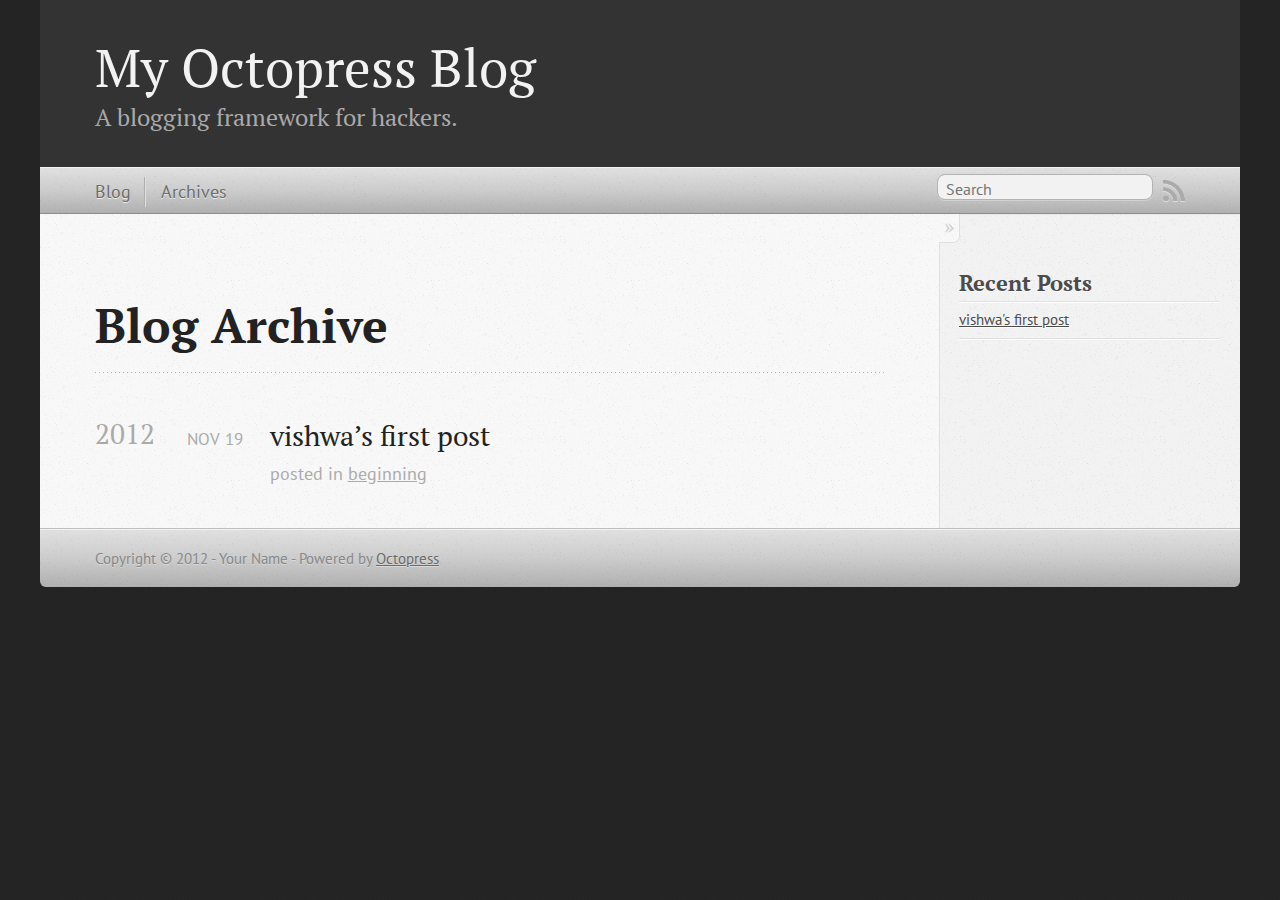
==== blog/archives/index.html @ 2a497adb "Site updated at 2012-11-18 20:27:36 UTC" ====
<!DOCTYPE html>
<!--[if IEMobile 7 ]><html class="no-js iem7"><![endif]-->
<!--[if lt IE 9]><html class="no-js lte-ie8"><![endif]-->
<!--[if (gt IE 8)|(gt IEMobile 7)|!(IEMobile)|!(IE)]><!--><html class="no-js" lang="en"><!--<![endif]-->
<head>
  <meta charset="utf-8">
  <title>Blog Archive - My Octopress Blog</title>
  <meta name="author" content="Your Name">

  
  <meta name="description" content=" Blog Archive 2012 vishwa&#8217;s first post
Nov 19 2012 posted in beginning Recent Posts vishwa's first post ">
  

  <!-- http://t.co/dKP3o1e -->
  <meta name="HandheldFriendly" content="True">
  <meta name="MobileOptimized" content="320">
  <meta name="viewport" content="width=device-width, initial-scale=1">

  
  <link rel="canonical" href="http://vnayak.github.com/blog/archives/">
  <link href="/favicon.png" rel="icon">
  <link href="/stylesheets/screen.css" media="screen, projection" rel="stylesheet" type="text/css">
  <script src="/javascripts/modernizr-2.0.js"></script>
  <script src="/javascripts/ender.js"></script>
  <script src="/javascripts/octopress.js" type="text/javascript"></script>
  <link href="/atom.xml" rel="alternate" title="My Octopress Blog" type="application/atom+xml">
  <!--Fonts from Google"s Web font directory at http://google.com/webfonts -->
<link href="http://fonts.googleapis.com/css?family=PT+Serif:regular,italic,bold,bolditalic" rel="stylesheet" type="text/css">
<link href="http://fonts.googleapis.com/css?family=PT+Sans:regular,italic,bold,bolditalic" rel="stylesheet" type="text/css">

  

</head>

<body   >
  <header role="banner"><hgroup>
  <h1><a href="/">My Octopress Blog</a></h1>
  
    <h2>A blogging framework for hackers.</h2>
  
</hgroup>

</header>
  <nav role="navigation"><ul class="subscription" data-subscription="rss">
  <li><a href="/atom.xml" rel="subscribe-rss" title="subscribe via RSS">RSS</a></li>
  
</ul>
  
<form action="http://google.com/search" method="get">
  <fieldset role="search">
    <input type="hidden" name="q" value="site:vnayak.github.com" />
    <input class="search" type="text" name="q" results="0" placeholder="Search"/>
  </fieldset>
</form>
  
<ul class="main-navigation">
  <li><a href="/">Blog</a></li>
  <li><a href="/blog/archives">Archives</a></li>
</ul>

</nav>
  <div id="main">
    <div id="content">
      <div>
<article role="article">
  
  <header>
    <h1 class="entry-title">Blog Archive</h1>
    
  </header>
  
  <div id="blog-archives">



  
  <h2>2012</h2>

<article>
  
<h1><a href="/blog/2012/11/19/vishwas-first-post/">vishwa&#8217;s first post</a></h1>
<time datetime="2012-11-19T00:56:00+05:30" pubdate><span class='month'>Nov</span> <span class='day'>19</span> <span class='year'>2012</span></time>

<footer>
  <span class="categories">posted in <a class='category' href='/blog/categories/beginning/'>beginning</a></span>
</footer>


</article>

</div>

  
</article>

</div>

<aside class="sidebar">
  
    <section>
  <h1>Recent Posts</h1>
  <ul id="recent_posts">
    
      <li class="post">
        <a href="/blog/2012/11/19/vishwas-first-post/">vishwa's first post</a>
      </li>
    
  </ul>
</section>






  
</aside>


    </div>
  </div>
  <footer role="contentinfo"><p>
  Copyright &copy; 2012 - Your Name -
  <span class="credit">Powered by <a href="http://octopress.org">Octopress</a></span>
</p>

</footer>
  







  <script type="text/javascript">
    (function(){
      var twitterWidgets = document.createElement('script');
      twitterWidgets.type = 'text/javascript';
      twitterWidgets.async = true;
      twitterWidgets.src = 'http://platform.twitter.com/widgets.js';
      document.getElementsByTagName('head')[0].appendChild(twitterWidgets);
    })();
  </script>





</body>
</html>
---- stylesheets/screen.css ----
html,body,div,span,applet,object,iframe,h1,h2,h3,h4,h5,h6,p,blockquote,pre,a,abbr,acronym,address,big,cite,code,del,dfn,em,img,ins,kbd,q,s,samp,small,strike,strong,sub,sup,tt,var,b,u,i,center,dl,dt,dd,ol,ul,li,fieldset,form,label,legend,table,caption,tbody,tfoot,thead,tr,th,td,article,aside,canvas,details,embed,figure,figcaption,footer,header,hgroup,menu,nav,output,ruby,section,summary,time,mark,audio,video{margin:0;padding:0;border:0;font:inherit;font-size:100%;vertical-align:baseline}html{line-height:1}ol,ul{list-style:none}table{border-collapse:collapse;border-spacing:0}caption,th,td{text-align:left;font-weight:normal;vertical-align:middle}q,blockquote{quotes:none}q:before,q:after,blockquote:before,blockquote:after{content:"";content:none}a img{border:none}article,aside,details,figcaption,figure,footer,header,hgroup,menu,nav,section,summary{display:block}article,aside,details,figcaption,figure,footer,header,hgroup,menu,nav,section,summary{display:block}a{color:#1863a1}a:visited{color:#751590}a:focus{color:#0181eb}a:hover{color:#0181eb}a:active{color:#01579f}aside.sidebar a{color:#1863a1}aside.sidebar a:focus{color:#0181eb}aside.sidebar a:hover{color:#0181eb}aside.sidebar a:active{color:#01579f}a{-webkit-transition:color 0.3s;-moz-transition:color 0.3s;-o-transition:color 0.3s;transition:color 0.3s}html{background:#252525 url('/images/line-tile.png?1353226017') top left}body>div{background:#f2f2f2 url('/images/noise.png?1353226017') top left;border-bottom:1px solid #bfbfbf}body>div>div{background:#f8f8f8 url('/images/noise.png?1353226017') top left;border-right:1px solid #e0e0e0}.heading,body>header h1,h1,h2,h3,h4,h5,h6{font-family:"PT Serif","Georgia","Helvetica Neue",Arial,sans-serif}.sans,body>header h2,article header p.meta,article>footer,#content .blog-index footer,html .gist .gist-file .gist-meta,#blog-archives a.category,#blog-archives time,aside.sidebar section,body>footer{font-family:"PT Sans","Helvetica Neue",Arial,sans-serif}.serif,body,#content .blog-index a[rel=full-article]{font-family:"PT Serif",Georgia,Times,"Times New Roman",serif}.mono,pre,code,tt,p code,li code{font-family:Menlo,Monaco,"Andale Mono","lucida console","Courier New",monospace}body>header h1{font-size:2.2em;font-family:"PT Serif","Georgia","Helvetica Neue",Arial,sans-serif;font-weight:normal;line-height:1.2em;margin-bottom:0.6667em}body>header h2{font-family:"PT Serif","Georgia","Helvetica Neue",Arial,sans-serif}body{line-height:1.5em;color:#222}h1{font-size:2.2em;line-height:1.2em}@media only screen and (min-width: 992px){body{font-size:1.15em}h1{font-size:2.6em;line-height:1.2em}}h1,h2,h3,h4,h5,h6{text-rendering:optimizelegibility;margin-bottom:1em;font-weight:bold}h2,section h1{font-size:1.5em}h3,section h2,section section h1{font-size:1.3em}h4,section h3,section section h2,section section section h1{font-size:1em}h5,section h4,section section h3{font-size:.9em}h6,section h5,section section h4,section section section h3{font-size:.8em}p,blockquote,ul,ol{margin-bottom:1.5em}ul{list-style-type:disc}ul ul{list-style-type:circle;margin-bottom:0px}ul ul ul{list-style-type:square;margin-bottom:0px}ol{list-style-type:decimal}ol ol{list-style-type:lower-alpha;margin-bottom:0px}ol ol ol{list-style-type:lower-roman;margin-bottom:0px}ul,ul ul,ul ol,ol,ol ul,ol ol{margin-left:1.3em}strong{font-weight:bold}em{font-style:italic}sup,sub{font-size:0.8em;position:relative;display:inline-block}sup{top:-0.5em}sub{bottom:-0.5em}q{font-style:italic}q:before{content:"\201C"}q:after{content:"\201D"}em,dfn{font-style:italic}strong,dfn{font-weight:bold}del,s{text-decoration:line-through}abbr,acronym{border-bottom:1px dotted;cursor:help}sub,sup{line-height:0}hr{margin-bottom:0.2em}small{font-size:.8em}big{font-size:1.2em}blockquote{font-style:italic;position:relative;font-size:1.2em;line-height:1.5em;padding-left:1em;border-left:4px solid rgba(170,170,170,0.5)}blockquote cite{font-style:italic}blockquote cite a{color:#aaa !important;word-wrap:break-word}blockquote cite:before{content:'\2014';padding-right:.3em;padding-left:.3em;color:#aaa}@media only screen and (min-width: 992px){blockquote{padding-left:1.5em;border-left-width:4px}}.pullquote-right:before,.pullquote-left:before{padding:0;border:none;content:attr(data-pullquote);float:right;width:45%;margin:.5em 0 1em 1.5em;position:relative;top:7px;font-size:1.4em;line-height:1.45em}.pullquote-left:before{float:left;margin:.5em 1.5em 1em 0}.force-wrap,article a,aside.sidebar a{white-space:-moz-pre-wrap;white-space:-pre-wrap;white-space:-o-pre-wrap;white-space:pre-wrap;word-wrap:break-word}.group,body>header,body>nav,body>footer,body #content>article,body #content>div>article,body #content>div>section,body div.pagination,aside.sidebar,#main,#content,.sidebar{*zoom:1}.group:after,body>header:after,body>nav:after,body>footer:after,body #content>article:after,body #content>div>article:after,body #content>div>section:after,body div.pagination:after,aside.sidebar:after,#main:after,#content:after,.sidebar:after{content:"";display:table;clear:both}body{-webkit-text-size-adjust:none;max-width:1200px;position:relative;margin:0 auto}body>header,body>nav,body>footer,body #content>article,body #content>div>article,body #content>div>section{padding-left:18px;padding-right:18px}@media only screen and (min-width: 480px){body>header,body>nav,body>footer,body #content>article,body #content>div>article,body #content>div>section{padding-left:25px;padding-right:25px}}@media only screen and (min-width: 768px){body>header,body>nav,body>footer,body #content>article,body #content>div>article,body #content>div>section{padding-left:35px;padding-right:35px}}@media only screen and (min-width: 992px){body>header,body>nav,body>footer,body #content>article,body #content>div>article,body #content>div>section{padding-left:55px;padding-right:55px}}body div.pagination{margin-left:18px;margin-right:18px}@media only screen and (min-width: 480px){body div.pagination{margin-left:25px;margin-right:25px}}@media only screen and (min-width: 768px){body div.pagination{margin-left:35px;margin-right:35px}}@media only screen and (min-width: 992px){body div.pagination{margin-left:55px;margin-right:55px}}body>header{font-size:1em;padding-top:1.5em;padding-bottom:1.5em}#content{overflow:hidden}#content>div,#content>article{width:100%}aside.sidebar{float:none;padding:0 18px 1px;background-color:#f7f7f7;border-top:1px solid #e0e0e0}.flex-content,article img,article video,article .flash-video,aside.sidebar img{max-width:100%;height:auto}.basic-alignment.left,article img.left,article video.left,article .left.flash-video,aside.sidebar img.left{float:left;margin-right:1.5em}.basic-alignment.right,article img.right,article video.right,article .right.flash-video,aside.sidebar img.right{float:right;margin-left:1.5em}.basic-alignment.center,article img.center,article video.center,article .center.flash-video,aside.sidebar img.center{display:block;margin:0 auto 1.5em}.basic-alignment.left,article img.left,article video.left,article .left.flash-video,aside.sidebar img.left,.basic-alignment.right,article img.right,article video.right,article .right.flash-video,aside.sidebar img.right{margin-bottom:.8em}.toggle-sidebar,.no-sidebar .toggle-sidebar{display:none}@media only screen and (min-width: 750px){body.sidebar-footer aside.sidebar{float:none;width:auto;clear:left;margin:0;padding:0 35px 1px;background-color:#f7f7f7;border-top:1px solid #eaeaea}body.sidebar-footer aside.sidebar section.odd,body.sidebar-footer aside.sidebar section.even{float:left;width:48%}body.sidebar-footer aside.sidebar section.odd{margin-left:0}body.sidebar-footer aside.sidebar section.even{margin-left:4%}body.sidebar-footer aside.sidebar.thirds section{width:30%;margin-left:5%}body.sidebar-footer aside.sidebar.thirds section.first{margin-left:0;clear:both}}body.sidebar-footer #content{margin-right:0px}body.sidebar-footer .toggle-sidebar{display:none}@media only screen and (min-width: 550px){body>header{font-size:1em}}@media only screen and (min-width: 750px){aside.sidebar{float:none;width:auto;clear:left;margin:0;padding:0 35px 1px;background-color:#f7f7f7;border-top:1px solid #eaeaea}aside.sidebar section.odd,aside.sidebar section.even{float:left;width:48%}aside.sidebar section.odd{margin-left:0}aside.sidebar section.even{margin-left:4%}aside.sidebar.thirds section{width:30%;margin-left:5%}aside.sidebar.thirds section.first{margin-left:0;clear:both}}@media only screen and (min-width: 768px){body{-webkit-text-size-adjust:auto}body>header{font-size:1.2em}#main{padding:0;margin:0 auto}#content{overflow:visible;margin-right:240px;position:relative}.no-sidebar #content{margin-right:0;border-right:0}.collapse-sidebar #content{margin-right:20px}#content>div,#content>article{padding-top:17.5px;padding-bottom:17.5px;float:left}aside.sidebar{width:210px;padding:0 15px 15px;background:none;clear:none;float:left;margin:0 -100% 0 0}aside.sidebar section{width:auto;margin-left:0}aside.sidebar section.odd,aside.sidebar section.even{float:none;width:auto;margin-left:0}.collapse-sidebar aside.sidebar{float:none;width:auto;clear:left;margin:0;padding:0 35px 1px;background-color:#f7f7f7;border-top:1px solid #eaeaea}.collapse-sidebar aside.sidebar section.odd,.collapse-sidebar aside.sidebar section.even{float:left;width:48%}.collapse-sidebar aside.sidebar section.odd{margin-left:0}.collapse-sidebar aside.sidebar section.even{margin-left:4%}.collapse-sidebar aside.sidebar.thirds section{width:30%;margin-left:5%}.collapse-sidebar aside.sidebar.thirds section.first{margin-left:0;clear:both}}@media only screen and (min-width: 992px){body>header{font-size:1.3em}#content{margin-right:300px}#content>div,#content>article{padding-top:27.5px;padding-bottom:27.5px}aside.sidebar{width:260px;padding:1.2em 20px 20px}.collapse-sidebar aside.sidebar{padding-left:55px;padding-right:55px}}@media only screen and (min-width: 768px){ul,ol{margin-left:0}}body>header{background:#333}body>header h1{display:inline-block;margin:0}body>header h1 a,body>header h1 a:visited,body>header h1 a:hover{color:#f2f2f2;text-decoration:none}body>header h2{margin:.2em 0 0;font-size:1em;color:#aaa;font-weight:normal}body>nav{position:relative;background-color:#ccc;background:url('/images/noise.png?1353226017'),-webkit-gradient(linear, 50% 0%, 50% 100%, color-stop(0%, #e0e0e0), color-stop(50%, #cccccc), color-stop(100%, #b0b0b0));background:url('/images/noise.png?1353226017'),-webkit-linear-gradient(#e0e0e0,#cccccc,#b0b0b0);background:url('/images/noise.png?1353226017'),-moz-linear-gradient(#e0e0e0,#cccccc,#b0b0b0);background:url('/images/noise.png?1353226017'),-o-linear-gradient(#e0e0e0,#cccccc,#b0b0b0);background:url('/images/noise.png?1353226017'),linear-gradient(#e0e0e0,#cccccc,#b0b0b0);border-top:1px solid #f2f2f2;border-bottom:1px solid #8c8c8c;padding-top:.35em;padding-bottom:.35em}body>nav form{-webkit-background-clip:padding;-moz-background-clip:padding;background-clip:padding-box;margin:0;padding:0}body>nav form .search{padding:.3em .5em 0;font-size:.85em;font-family:"PT Sans","Helvetica Neue",Arial,sans-serif;line-height:1.1em;width:95%;-webkit-border-radius:0.5em;-moz-border-radius:0.5em;-ms-border-radius:0.5em;-o-border-radius:0.5em;border-radius:0.5em;-webkit-background-clip:padding;-moz-background-clip:padding;background-clip:padding-box;-webkit-box-shadow:#d1d1d1 0 1px;-moz-box-shadow:#d1d1d1 0 1px;box-shadow:#d1d1d1 0 1px;background-color:#f2f2f2;border:1px solid #b3b3b3;color:#888}body>nav form .search:focus{color:#444;border-color:#80b1df;-webkit-box-shadow:#80b1df 0 0 4px,#80b1df 0 0 3px inset;-moz-box-shadow:#80b1df 0 0 4px,#80b1df 0 0 3px inset;box-shadow:#80b1df 0 0 4px,#80b1df 0 0 3px inset;background-color:#fff;outline:none}body>nav fieldset[role=search]{float:right;width:48%}body>nav fieldset.mobile-nav{float:left;width:48%}body>nav fieldset.mobile-nav select{width:100%;font-size:.8em;border:1px solid #888}body>nav ul{display:none}@media only screen and (min-width: 550px){body>nav{font-size:.9em}body>nav ul{margin:0;padding:0;border:0;overflow:hidden;*zoom:1;float:left;display:block;padding-top:.15em}body>nav ul li{list-style-image:none;list-style-type:none;margin-left:0;white-space:nowrap;display:inline;float:left;padding-left:0;padding-right:0}body>nav ul li:first-child,body>nav ul li.first{padding-left:0}body>nav ul li:last-child{padding-right:0}body>nav ul li.last{padding-right:0}body>nav ul.subscription{margin-left:.8em;float:right}body>nav ul.subscription li:last-child a{padding-right:0}body>nav ul li{margin:0}body>nav a{color:#6b6b6b;font-family:"PT Sans","Helvetica Neue",Arial,sans-serif;text-shadow:#ebebeb 0 1px;float:left;text-decoration:none;font-size:1.1em;padding:.1em 0;line-height:1.5em}body>nav a:visited{color:#6b6b6b}body>nav a:hover{color:#2b2b2b}body>nav li+li{border-left:1px solid #b0b0b0;margin-left:.8em}body>nav li+li a{padding-left:.8em;border-left:1px solid #dedede}body>nav form{float:right;text-align:left;padding-left:.8em;width:175px}body>nav form .search{width:93%;font-size:.95em;line-height:1.2em}body>nav ul[data-subscription$=email]+form{width:97px}body>nav ul[data-subscription$=email]+form .search{width:91%}body>nav fieldset.mobile-nav{display:none}body>nav fieldset[role=search]{width:99%}}@media only screen and (min-width: 992px){body>nav form{width:215px}body>nav ul[data-subscription$=email]+form{width:147px}}.no-placeholder body>nav .search{background:#f2f2f2 url('/images/search.png?1353226017') 0.3em 0.25em no-repeat;text-indent:1.3em}@media only screen and (min-width: 550px){.maskImage body>nav ul[data-subscription$=email]+form{width:123px}}@media only screen and (min-width: 992px){.maskImage body>nav ul[data-subscription$=email]+form{width:173px}}.maskImage ul.subscription{position:relative;top:.2em}.maskImage ul.subscription li,.maskImage ul.subscription a{border:0;padding:0}.maskImage a[rel=subscribe-rss]{position:relative;top:0px;text-indent:-999999em;background-color:#dedede;border:0;padding:0}.maskImage a[rel=subscribe-rss],.maskImage a[rel=subscribe-rss]:after{-webkit-mask-image:url('/images/rss.png?1353226017');-moz-mask-image:url('/images/rss.png?1353226017');-ms-mask-image:url('/images/rss.png?1353226017');-o-mask-image:url('/images/rss.png?1353226017');mask-image:url('/images/rss.png?1353226017');-webkit-mask-repeat:no-repeat;-moz-mask-repeat:no-repeat;-ms-mask-repeat:no-repeat;-o-mask-repeat:no-repeat;mask-repeat:no-repeat;width:22px;height:22px}.maskImage a[rel=subscribe-rss]:after{content:"";position:absolute;top:-1px;left:0;background-color:#ababab}.maskImage a[rel=subscribe-rss]:hover:after{background-color:#9e9e9e}.maskImage a[rel=subscribe-email]{position:relative;top:0px;text-indent:-999999em;background-color:#dedede;border:0;padding:0}.maskImage a[rel=subscribe-email],.maskImage a[rel=subscribe-email]:after{-webkit-mask-image:url('/images/email.png?1353226017');-moz-mask-image:url('/images/email.png?1353226017');-ms-mask-image:url('/images/email.png?1353226017');-o-mask-image:url('/images/email.png?1353226017');mask-image:url('/images/email.png?1353226017');-webkit-mask-repeat:no-repeat;-moz-mask-repeat:no-repeat;-ms-mask-repeat:no-repeat;-o-mask-repeat:no-repeat;mask-repeat:no-repeat;width:28px;height:22px}.maskImage a[rel=subscribe-email]:after{content:"";position:absolute;top:-1px;left:0;background-color:#ababab}.maskImage a[rel=subscribe-email]:hover:after{background-color:#9e9e9e}article{padding-top:1em}article header{position:relative;padding-top:2em;padding-bottom:1em;margin-bottom:1em;background:url('[data-uri]') bottom left repeat-x}article header h1{margin:0}article header h1 a{text-decoration:none}article header h1 a:hover{text-decoration:underline}article header p{font-size:.9em;color:#aaa;margin:0}article header p.meta{text-transform:uppercase;position:absolute;top:0}@media only screen and (min-width: 768px){article header{margin-bottom:1.5em;padding-bottom:1em;background:url('[data-uri]') bottom left repeat-x}}article h2{padding-top:0.8em;background:url('[data-uri]') top left repeat-x}.entry-content article h2:first-child,article header+h2{padding-top:0}article h2:first-child,article header+h2{background:none}article .feature{padding-top:.5em;margin-bottom:1em;padding-bottom:1em;background:url('[data-uri]') bottom left repeat-x;font-size:2.0em;font-style:italic;line-height:1.3em}article img,article video,article .flash-video{-webkit-border-radius:0.3em;-moz-border-radius:0.3em;-ms-border-radius:0.3em;-o-border-radius:0.3em;border-radius:0.3em;-webkit-box-shadow:rgba(0,0,0,0.15) 0 1px 4px;-moz-box-shadow:rgba(0,0,0,0.15) 0 1px 4px;box-shadow:rgba(0,0,0,0.15) 0 1px 4px;-webkit-box-sizing:border-box;-moz-box-sizing:border-box;box-sizing:border-box;border:#fff 0.5em solid}article video,article .flash-video{margin:0 auto 1.5em}article video{display:block;width:100%}article .flash-video>div{position:relative;display:block;padding-bottom:56.25%;padding-top:1px;height:0;overflow:hidden}article .flash-video>div iframe,article .flash-video>div object,article .flash-video>div embed{position:absolute;top:0;left:0;width:100%;height:100%}article>footer{padding-bottom:2.5em;margin-top:2em}article>footer p.meta{margin-bottom:.8em;font-size:.85em;clear:both;overflow:hidden}.blog-index article+article{background:url('[data-uri]') top left repeat-x}#content .blog-index{padding-top:0;padding-bottom:0}#content .blog-index article{padding-top:2em}#content .blog-index article header{background:none;padding-bottom:0}#content .blog-index article h1{font-size:2.2em}#content .blog-index article h1 a{color:inherit}#content .blog-index article h1 a:hover{color:#0181eb}#content .blog-index a[rel=full-article]{background:#ebebeb;display:inline-block;padding:.4em .8em;margin-right:.5em;text-decoration:none;color:#666;-webkit-transition:background-color 0.5s;-moz-transition:background-color 0.5s;-o-transition:background-color 0.5s;transition:background-color 0.5s}#content .blog-index a[rel=full-article]:hover{background:#0181eb;text-shadow:none;color:#f8f8f8}#content .blog-index footer{margin-top:1em}.separator,article>footer .byline+time:before,article>footer time+time:before,article>footer .comments:before,article>footer .byline ~ .categories:before{content:"\2022 ";padding:0 .4em 0 .2em;display:inline-block}#content div.pagination{text-align:center;font-size:.95em;position:relative;background:url('[data-uri]') top left repeat-x;padding-top:1.5em;padding-bottom:1.5em}#content div.pagination a{text-decoration:none;color:#aaa}#content div.pagination a.prev{position:absolute;left:0}#content div.pagination a.next{position:absolute;right:0}#content div.pagination a:hover{color:#0181eb}#content div.pagination a[href*=archive]:before,#content div.pagination a[href*=archive]:after{content:'\2014';padding:0 .3em}p.meta+.sharing{padding-top:1em;padding-left:0;background:url('[data-uri]') top left repeat-x}#fb-root{display:none}.highlight,html .gist .gist-file .gist-syntax .gist-highlight{border:1px solid #05232b !important}.highlight table td.code,html .gist .gist-file .gist-syntax .gist-highlight table td.code{width:100%}.highlight .line-numbers,html .gist .gist-file .gist-syntax .gist-highlight .line-numbers{text-align:right;font-size:13px;line-height:1.45em;background:#073642 url('/images/noise.png?1353226017') top left !important;border-right:1px solid #00232c !important;-webkit-box-shadow:#083e4b -1px 0 inset;-moz-box-shadow:#083e4b -1px 0 inset;box-shadow:#083e4b -1px 0 inset;text-shadow:#021014 0 -1px;padding:.8em !important;-webkit-border-radius:0;-moz-border-radius:0;-ms-border-radius:0;-o-border-radius:0;border-radius:0}.highlight .line-numbers span,html .gist .gist-file .gist-syntax .gist-highlight .line-numbers span{color:#586e75 !important}figure.code,.gist-file,pre{-webkit-box-shadow:rgba(0,0,0,0.06) 0 0 10px;-moz-box-shadow:rgba(0,0,0,0.06) 0 0 10px;box-shadow:rgba(0,0,0,0.06) 0 0 10px}figure.code .highlight pre,.gist-file .highlight pre,pre .highlight pre{-webkit-box-shadow:none;-moz-box-shadow:none;box-shadow:none}html .gist .gist-file{margin-bottom:1.8em;position:relative;border:none;padding-top:26px !important}html .gist .gist-file .gist-syntax{border-bottom:0 !important;background:none !important}html .gist .gist-file .gist-syntax .gist-highlight{background:#002b36 !important}html .gist .gist-file .gist-meta{padding:.6em 0.8em;border:1px solid #083e4b !important;color:#586e75;font-size:.7em !important;background:#073642 url('/images/noise.png?1353226017') top left;line-height:1.5em}html .gist .gist-file .gist-meta a{color:#75878b !important;text-decoration:none}html .gist .gist-file .gist-meta a:hover{text-decoration:underline}html .gist .gist-file .gist-meta a:hover{color:#93a1a1 !important}html .gist .gist-file .gist-meta a[href*='#file']{position:absolute;top:0;left:0;right:-10px;color:#474747 !important}html .gist .gist-file .gist-meta a[href*='#file']:hover{color:#1863a1 !important}html .gist .gist-file .gist-meta a[href*=raw]{top:.4em}pre{background:#002b36 url('/images/noise.png?1353226017') top left;-webkit-border-radius:0.4em;-moz-border-radius:0.4em;-ms-border-radius:0.4em;-o-border-radius:0.4em;border-radius:0.4em;border:1px solid #05232b;line-height:1.45em;font-size:13px;margin-bottom:2.1em;padding:.8em 1em;color:#93a1a1;overflow:auto}h3.filename+pre{-moz-border-radius-topleft:0px;-webkit-border-top-left-radius:0px;border-top-left-radius:0px;-moz-border-radius-topright:0px;-webkit-border-top-right-radius:0px;border-top-right-radius:0px}p code,li code{display:inline-block;white-space:no-wrap;background:#fff;font-size:.8em;line-height:1.5em;color:#555;border:1px solid #ddd;-webkit-border-radius:0.4em;-moz-border-radius:0.4em;-ms-border-radius:0.4em;-o-border-radius:0.4em;border-radius:0.4em;padding:0 .3em;margin:-1px 0}p pre code,li pre code{font-size:1em !important;background:none;border:none}.pre-code,html .gist .gist-file .gist-syntax .gist-highlight pre,.highlight code{font-family:Menlo,Monaco,"Andale Mono","lucida console","Courier New",monospace !important;overflow:scroll;overflow-y:hidden;display:block;padding:.8em !important;overflow-x:auto;line-height:1.45em;background:#002b36 url('/images/noise.png?1353226017') top left !important;color:#93a1a1 !important}.pre-code *::-moz-selection,html .gist .gist-file .gist-syntax .gist-highlight pre *::-moz-selection,.highlight code *::-moz-selection{background:#386774;color:inherit;text-shadow:#002b36 0 1px}.pre-code *::-webkit-selection,html .gist .gist-file .gist-syntax .gist-highlight pre *::-webkit-selection,.highlight code *::-webkit-selection{background:#386774;color:inherit;text-shadow:#002b36 0 1px}.pre-code *::selection,html .gist .gist-file .gist-syntax .gist-highlight pre *::selection,.highlight code *::selection{background:#386774;color:inherit;text-shadow:#002b36 0 1px}.pre-code span,html .gist .gist-file .gist-syntax .gist-highlight pre span,.highlight code span{color:#93a1a1 !important}.pre-code span,html .gist .gist-file .gist-syntax .gist-highlight pre span,.highlight code span{font-style:normal !important;font-weight:normal !important}.pre-code .c,html .gist .gist-file .gist-syntax .gist-highlight pre .c,.highlight code .c{color:#586e75 !important;font-style:italic !important}.pre-code .cm,html .gist .gist-file .gist-syntax .gist-highlight pre .cm,.highlight code .cm{color:#586e75 !important;font-style:italic !important}.pre-code .cp,html .gist .gist-file .gist-syntax .gist-highlight pre .cp,.highlight code .cp{color:#586e75 !important;font-style:italic !important}.pre-code .c1,html .gist .gist-file .gist-syntax .gist-highlight pre .c1,.highlight code .c1{color:#586e75 !important;font-style:italic !important}.pre-code .cs,html .gist .gist-file .gist-syntax .gist-highlight pre .cs,.highlight code .cs{color:#586e75 !important;font-weight:bold !important;font-style:italic !important}.pre-code .err,html .gist .gist-file .gist-syntax .gist-highlight pre .err,.highlight code .err{color:#dc322f !important;background:none !important}.pre-code .k,html .gist .gist-file .gist-syntax .gist-highlight pre .k,.highlight code .k{color:#cb4b16 !important}.pre-code .o,html .gist .gist-file .gist-syntax .gist-highlight pre .o,.highlight code .o{color:#93a1a1 !important;font-weight:bold !important}.pre-code .p,html .gist .gist-file .gist-syntax .gist-highlight pre .p,.highlight code .p{color:#93a1a1 !important}.pre-code .ow,html .gist .gist-file .gist-syntax .gist-highlight pre .ow,.highlight code .ow{color:#2aa198 !important;font-weight:bold !important}.pre-code .gd,html .gist .gist-file .gist-syntax .gist-highlight pre .gd,.highlight code .gd{color:#93a1a1 !important;background-color:#372c34 !important;display:inline-block}.pre-code .gd .x,html .gist .gist-file .gist-syntax .gist-highlight pre .gd .x,.highlight code .gd .x{color:#93a1a1 !important;background-color:#4d2d33 !important;display:inline-block}.pre-code .ge,html .gist .gist-file .gist-syntax .gist-highlight pre .ge,.highlight code .ge{color:#93a1a1 !important;font-style:italic !important}.pre-code .gh,html .gist .gist-file .gist-syntax .gist-highlight pre .gh,.highlight code .gh{color:#586e75 !important}.pre-code .gi,html .gist .gist-file .gist-syntax .gist-highlight pre .gi,.highlight code .gi{color:#93a1a1 !important;background-color:#1a412b !important;display:inline-block}.pre-code .gi .x,html .gist .gist-file .gist-syntax .gist-highlight pre .gi .x,.highlight code .gi .x{color:#93a1a1 !important;background-color:#355720 !important;display:inline-block}.pre-code .gs,html .gist .gist-file .gist-syntax .gist-highlight pre .gs,.highlight code .gs{color:#93a1a1 !important;font-weight:bold !important}.pre-code .gu,html .gist .gist-file .gist-syntax .gist-highlight pre .gu,.highlight code .gu{color:#6c71c4 !important}.pre-code .kc,html .gist .gist-file .gist-syntax .gist-highlight pre .kc,.highlight code .kc{color:#859900 !important;font-weight:bold !important}.pre-code .kd,html .gist .gist-file .gist-syntax .gist-highlight pre .kd,.highlight code .kd{color:#268bd2 !important}.pre-code .kp,html .gist .gist-file .gist-syntax .gist-highlight pre .kp,.highlight code .kp{color:#cb4b16 !important;font-weight:bold !important}.pre-code .kr,html .gist .gist-file .gist-syntax .gist-highlight pre .kr,.highlight code .kr{color:#d33682 !important;font-weight:bold !important}.pre-code .kt,html .gist .gist-file .gist-syntax .gist-highlight pre .kt,.highlight code .kt{color:#2aa198 !important}.pre-code .n,html .gist .gist-file .gist-syntax .gist-highlight pre .n,.highlight code .n{color:#268bd2 !important}.pre-code .na,html .gist .gist-file .gist-syntax .gist-highlight pre .na,.highlight code .na{color:#268bd2 !important}.pre-code .nb,html .gist .gist-file .gist-syntax .gist-highlight pre .nb,.highlight code .nb{color:#859900 !important}.pre-code .nc,html .gist .gist-file .gist-syntax .gist-highlight pre .nc,.highlight code .nc{color:#d33682 !important}.pre-code .no,html .gist .gist-file .gist-syntax .gist-highlight pre .no,.highlight code .no{color:#b58900 !important}.pre-code .nl,html .gist .gist-file .gist-syntax .gist-highlight pre .nl,.highlight code .nl{color:#859900 !important}.pre-code .ne,html .gist .gist-file .gist-syntax .gist-highlight pre .ne,.highlight code .ne{color:#268bd2 !important;font-weight:bold !important}.pre-code .nf,html .gist .gist-file .gist-syntax .gist-highlight pre .nf,.highlight code .nf{color:#268bd2 !important;font-weight:bold !important}.pre-code .nn,html .gist .gist-file .gist-syntax .gist-highlight pre .nn,.highlight code .nn{color:#b58900 !important}.pre-code .nt,html .gist .gist-file .gist-syntax .gist-highlight pre .nt,.highlight code .nt{color:#268bd2 !important;font-weight:bold !important}.pre-code .nx,html .gist .gist-file .gist-syntax .gist-highlight pre .nx,.highlight code .nx{color:#b58900 !important}.pre-code .vg,html .gist .gist-file .gist-syntax .gist-highlight pre .vg,.highlight code .vg{color:#268bd2 !important}.pre-code .vi,html .gist .gist-file .gist-syntax .gist-highlight pre .vi,.highlight code .vi{color:#268bd2 !important}.pre-code .nv,html .gist .gist-file .gist-syntax .gist-highlight pre .nv,.highlight code .nv{color:#268bd2 !important}.pre-code .mf,html .gist .gist-file .gist-syntax .gist-highlight pre .mf,.highlight code .mf{color:#2aa198 !important}.pre-code .m,html .gist .gist-file .gist-syntax .gist-highlight pre .m,.highlight code .m{color:#2aa198 !important}.pre-code .mh,html .gist .gist-file .gist-syntax .gist-highlight pre .mh,.highlight code .mh{color:#2aa198 !important}.pre-code .mi,html .gist .gist-file .gist-syntax .gist-highlight pre .mi,.highlight code .mi{color:#2aa198 !important}.pre-code .s,html .gist .gist-file .gist-syntax .gist-highlight pre .s,.highlight code .s{color:#2aa198 !important}.pre-code .sd,html .gist .gist-file .gist-syntax .gist-highlight pre .sd,.highlight code .sd{color:#2aa198 !important}.pre-code .s2,html .gist .gist-file .gist-syntax .gist-highlight pre .s2,.highlight code .s2{color:#2aa198 !important}.pre-code .se,html .gist .gist-file .gist-syntax .gist-highlight pre .se,.highlight code .se{color:#dc322f !important}.pre-code .si,html .gist .gist-file .gist-syntax .gist-highlight pre .si,.highlight code .si{color:#268bd2 !important}.pre-code .sr,html .gist .gist-file .gist-syntax .gist-highlight pre .sr,.highlight code .sr{color:#2aa198 !important}.pre-code .s1,html .gist .gist-file .gist-syntax .gist-highlight pre .s1,.highlight code .s1{color:#2aa198 !important}.pre-code div .gd,html .gist .gist-file .gist-syntax .gist-highlight pre div .gd,.highlight code div .gd,.pre-code div .gd .x,html .gist .gist-file .gist-syntax .gist-highlight pre div .gd .x,.highlight code div .gd .x,.pre-code div .gi,html .gist .gist-file .gist-syntax .gist-highlight pre div .gi,.highlight code div .gi,.pre-code div .gi .x,html .gist .gist-file .gist-syntax .gist-highlight pre div .gi .x,.highlight code div .gi .x{display:inline-block;width:100%}.highlight,.gist-highlight{margin-bottom:1.8em;background:#002b36;overflow-y:hidden;overflow-x:auto}.highlight pre,.gist-highlight pre{background:none;-webkit-border-radius:none;-moz-border-radius:none;-ms-border-radius:none;-o-border-radius:none;border-radius:none;border:none;padding:0;margin-bottom:0}pre::-webkit-scrollbar,.highlight::-webkit-scrollbar,.gist-highlight::-webkit-scrollbar{height:.5em;background:rgba(255,255,255,0.15)}pre::-webkit-scrollbar-thumb:horizontal,.highlight::-webkit-scrollbar-thumb:horizontal,.gist-highlight::-webkit-scrollbar-thumb:horizontal{background:rgba(255,255,255,0.2);-webkit-border-radius:4px;border-radius:4px}.highlight code{background:#000}figure.code{background:none;padding:0;border:0;margin-bottom:1.5em}figure.code pre{margin-bottom:0}figure.code figcaption{position:relative}figure.code .highlight{margin-bottom:0}.code-title,html .gist .gist-file .gist-meta a[href*='#file'],h3.filename,figure.code figcaption{text-align:center;font-size:13px;line-height:2em;text-shadow:#cbcccc 0 1px 0;color:#474747;font-weight:normal;margin-bottom:0;-moz-border-radius-topleft:5px;-webkit-border-top-left-radius:5px;border-top-left-radius:5px;-moz-border-radius-topright:5px;-webkit-border-top-right-radius:5px;border-top-right-radius:5px;font-family:"Helvetica Neue", Arial, "Lucida Grande", "Lucida Sans Unicode", Lucida, sans-serif;background:#aaa url('/images/code_bg.png?1353226017') top repeat-x;border:1px solid #565656;border-top-color:#cbcbcb;border-left-color:#a5a5a5;border-right-color:#a5a5a5;border-bottom:0}.download-source,html .gist .gist-file .gist-meta a[href*=raw],figure.code figcaption a{position:absolute;right:.8em;text-decoration:none;color:#666 !important;z-index:1;font-size:13px;text-shadow:#cbcccc 0 1px 0;padding-left:3em}.download-source:hover,html .gist .gist-file .gist-meta a[href*=raw]:hover,figure.code figcaption a:hover{text-decoration:underline}#archive #content>div,#archive #content>div>article{padding-top:0}#blog-archives{color:#aaa}#blog-archives article{padding:1em 0 1em;position:relative;background:url('[data-uri]') bottom left repeat-x}#blog-archives article:last-child{background:none}#blog-archives article footer{padding:0;margin:0}#blog-archives h1{color:#222;margin-bottom:.3em}#blog-archives h2{display:none}#blog-archives h1{font-size:1.5em}#blog-archives h1 a{text-decoration:none;color:inherit;font-weight:normal;display:inline-block}#blog-archives h1 a:hover{text-decoration:underline}#blog-archives h1 a:hover{color:#0181eb}#blog-archives a.category,#blog-archives time{color:#aaa}#blog-archives .entry-content{display:none}#blog-archives time{font-size:.9em;line-height:1.2em}#blog-archives time .month,#blog-archives time .day{display:inline-block}#blog-archives time .month{text-transform:uppercase}#blog-archives p{margin-bottom:1em}#blog-archives a,#blog-archives .entry-content a{color:inherit}#blog-archives a:hover,#blog-archives .entry-content a:hover{color:#0181eb}#blog-archives a:hover{color:#0181eb}@media only screen and (min-width: 550px){#blog-archives article{margin-left:5em}#blog-archives h2{margin-bottom:.3em;font-weight:normal;display:inline-block;position:relative;top:-1px;float:left}#blog-archives h2:first-child{padding-top:.75em}#blog-archives time{position:absolute;text-align:right;left:0em;top:1.8em}#blog-archives .year{display:none}#blog-archives article{padding-left:4.5em;padding-bottom:.7em}#blog-archives a.category{line-height:1.1em}}#content>.category article{margin-left:0;padding-left:6.8em}#content>.category .year{display:inline}.side-shadow-border,aside.sidebar section h1,aside.sidebar li{-webkit-box-shadow:#fff 0 1px;-moz-box-shadow:#fff 0 1px;box-shadow:#fff 0 1px}aside.sidebar{overflow:hidden;color:#4b4b4b;text-shadow:#fff 0 1px}aside.sidebar section{font-size:.8em;line-height:1.4em;margin-bottom:1.5em}aside.sidebar section h1{margin:1.5em 0 0;padding-bottom:.2em;border-bottom:1px solid #e0e0e0}aside.sidebar section h1+p{padding-top:.4em}aside.sidebar img{-webkit-border-radius:0.3em;-moz-border-radius:0.3em;-ms-border-radius:0.3em;-o-border-radius:0.3em;border-radius:0.3em;-webkit-box-shadow:rgba(0,0,0,0.15) 0 1px 4px;-moz-box-shadow:rgba(0,0,0,0.15) 0 1px 4px;box-shadow:rgba(0,0,0,0.15) 0 1px 4px;-webkit-box-sizing:border-box;-moz-box-sizing:border-box;box-sizing:border-box;border:#fff 0.3em solid}aside.sidebar ul{margin-bottom:0.5em;margin-left:0}aside.sidebar li{list-style:none;padding:.5em 0;margin:0;border-bottom:1px solid #e0e0e0}aside.sidebar li p:last-child{margin-bottom:0}aside.sidebar a{color:inherit;-webkit-transition:color 0.5s;-moz-transition:color 0.5s;-o-transition:color 0.5s;transition:color 0.5s}aside.sidebar:hover a{color:#1863a1}aside.sidebar:hover a:hover{color:#0181eb}.aside-alt-link,#tweets a[href*='twitter.com/search'],#pinboard_linkroll .pin-tag{color:#7e7e7e}.aside-alt-link:hover,#tweets a[href*='twitter.com/search']:hover,#pinboard_linkroll .pin-tag:hover{color:#0181eb}@media only screen and (min-width: 768px){.toggle-sidebar{outline:none;position:absolute;right:-10px;top:0;bottom:0;display:inline-block;text-decoration:none;color:#cecece;width:9px;cursor:pointer}.toggle-sidebar:hover{background:#e9e9e9;background:-webkit-gradient(linear, 0% 50%, 100% 50%, color-stop(0%, rgba(224,224,224,0.5)), color-stop(100%, rgba(224,224,224,0)));background:-webkit-linear-gradient(left, rgba(224,224,224,0.5),rgba(224,224,224,0));background:-moz-linear-gradient(left, rgba(224,224,224,0.5),rgba(224,224,224,0));background:-o-linear-gradient(left, rgba(224,224,224,0.5),rgba(224,224,224,0));background:linear-gradient(left, rgba(224,224,224,0.5),rgba(224,224,224,0))}.toggle-sidebar:after{position:absolute;right:-11px;top:0;width:20px;font-size:1.2em;line-height:1.1em;padding-bottom:.15em;-moz-border-radius-bottomright:0.3em;-webkit-border-bottom-right-radius:0.3em;border-bottom-right-radius:0.3em;text-align:center;background:#f8f8f8 url('/images/noise.png?1353226017') top left;border-bottom:1px solid #e0e0e0;border-right:1px solid #e0e0e0;content:"\00BB";text-indent:-1px}.collapse-sidebar .toggle-sidebar{text-indent:0px;right:-20px;width:19px}.collapse-sidebar .toggle-sidebar:hover{background:#e9e9e9}.collapse-sidebar .toggle-sidebar:after{border-left:1px solid #e0e0e0;text-shadow:#fff 0 1px;content:"\00AB";left:0px;right:0;text-align:center;text-indent:0;border:0;border-right-width:0;background:none}}#tweets .loading{background:url('[data-uri]') no-repeat center 0.5em;color:#c4c4c4;text-shadow:#f8f8f8 0 1px;text-align:center;padding:2.5em 0 .5em}#tweets .loading.error{background:url('[data-uri]') no-repeat center 0.5em}#tweets p{position:relative;padding-right:1em}#tweets a[href*=status]:first-child{color:#a4a4a4;float:right;padding:0 0 .1em 1em;position:relative;right:-1.3em;text-shadow:#fff 0 1px;font-size:.7em;text-decoration:none}#tweets a[href*=status]:first-child span{font-size:1.5em}#tweets a[href*=status]:first-child:hover{color:#0181eb;text-decoration:none}#tweets a[href*='twitter.com/search']{text-decoration:none}#tweets a[href*='twitter.com/search']:hover{text-decoration:underline}.googleplus h1{-moz-box-shadow:none !important;-webkit-box-shadow:none !important;-o-box-shadow:none !important;box-shadow:none !important;border-bottom:0px none !important}.googleplus a{text-decoration:none;white-space:normal !important;line-height:32px}.googleplus a img{float:left;margin-right:0.5em;border:0 none}.googleplus-hidden{position:absolute;top:-1000em;left:-1000em}#pinboard_linkroll .pin-title,#pinboard_linkroll .pin-description{display:block;margin-bottom:.5em}#pinboard_linkroll .pin-tag{text-decoration:none}#pinboard_linkroll .pin-tag:hover{text-decoration:underline}#pinboard_linkroll .pin-tag:after{content:','}#pinboard_linkroll .pin-tag:last-child:after{content:''}.delicious-posts a.delicious-link{margin-bottom:.5em;display:block}.delicious-posts p{font-size:1em}body>footer{font-size:.8em;color:#888;text-shadow:#d9d9d9 0 1px;background-color:#ccc;background:url('/images/noise.png?1353226017'),-webkit-gradient(linear, 50% 0%, 50% 100%, color-stop(0%, #e0e0e0), color-stop(50%, #cccccc), color-stop(100%, #b0b0b0));background:url('/images/noise.png?1353226017'),-webkit-linear-gradient(#e0e0e0,#cccccc,#b0b0b0);background:url('/images/noise.png?1353226017'),-moz-linear-gradient(#e0e0e0,#cccccc,#b0b0b0);background:url('/images/noise.png?1353226017'),-o-linear-gradient(#e0e0e0,#cccccc,#b0b0b0);background:url('/images/noise.png?1353226017'),linear-gradient(#e0e0e0,#cccccc,#b0b0b0);border-top:1px solid #f2f2f2;position:relative;padding-top:1em;padding-bottom:1em;margin-bottom:3em;-moz-border-radius-bottomleft:0.4em;-webkit-border-bottom-left-radius:0.4em;border-bottom-left-radius:0.4em;-moz-border-radius-bottomright:0.4em;-webkit-border-bottom-right-radius:0.4em;border-bottom-right-radius:0.4em;z-index:1}body>footer a{color:#6b6b6b}body>footer a:visited{color:#6b6b6b}body>footer a:hover{color:#484848}body>footer p:last-child{margin-bottom:0}
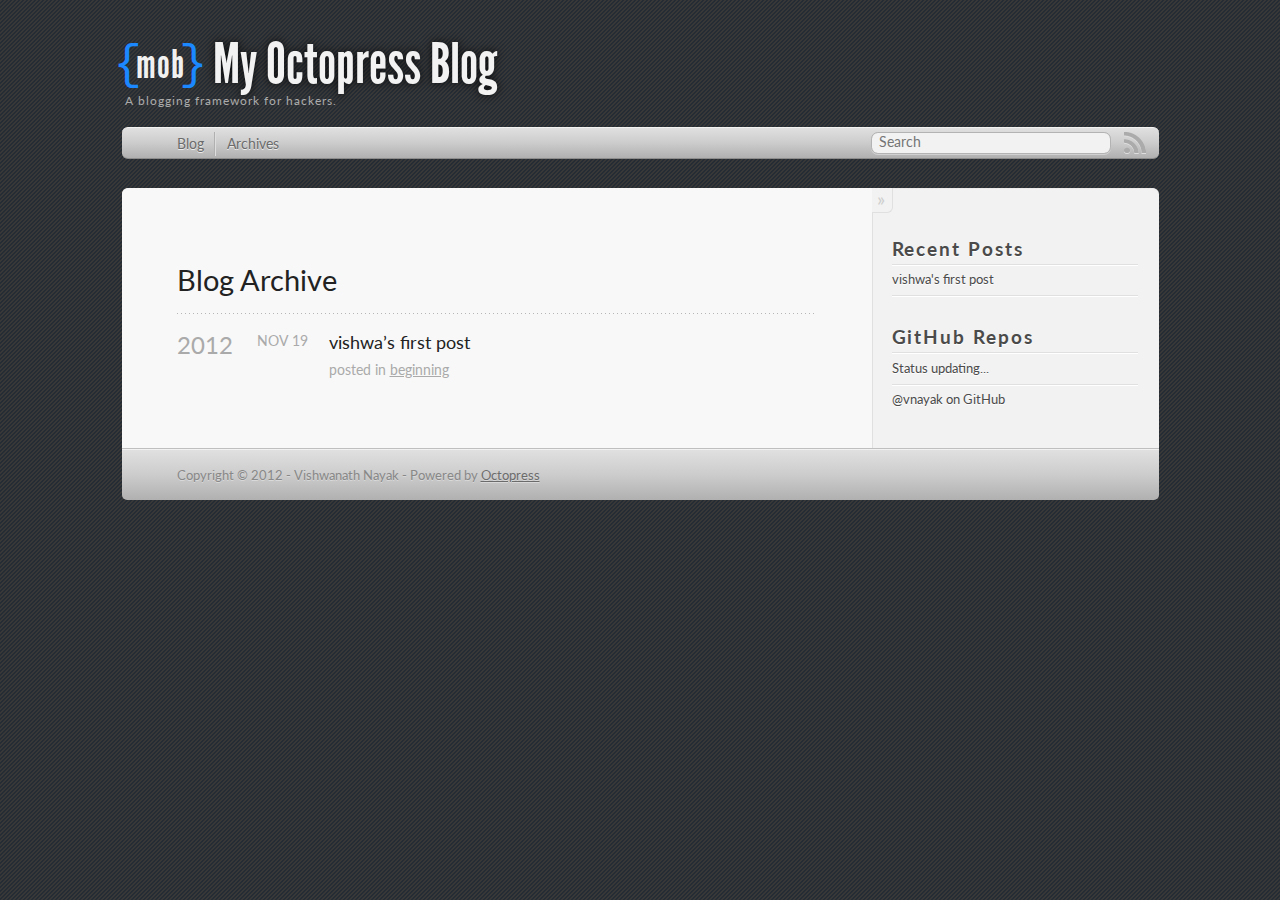
==== commit 34d06243: "Site updated at 2012-11-24 07:25:34 UTC" ====
--- a/blog/archives/index.html
+++ b/blog/archives/index.html
@@ -6,11 +6,11 @@
 <head>
   <meta charset="utf-8">
   <title>Blog Archive - My Octopress Blog</title>
-  <meta name="author" content="Your Name">
+  <meta name="author" content="Vishwanath Nayak">
 
   
-  <meta name="description" content=" Blog Archive 2012 vishwa&#8217;s first post
-Nov 19 2012 posted in beginning Recent Posts vishwa's first post ">
+  <meta name="description" content="Blog Archive 2012 vishwa&#8217;s first post
+Nov 19 2012 posted in beginning Recent Posts vishwa's first post GitHub Repos Status updating... @vnayak &hellip;">
   
 
   <!-- http://t.co/dKP3o1e -->
@@ -26,6 +26,7 @@
   <script src="/javascripts/ender.js"></script>
   <script src="/javascripts/octopress.js" type="text/javascript"></script>
   <link href="/atom.xml" rel="alternate" title="My Octopress Blog" type="application/atom+xml">
+  <link href='http://fonts.googleapis.com/css?family=Lato:400,700,400italic,700italic' rel='stylesheet' type='text/css'>
   <!--Fonts from Google"s Web font directory at http://google.com/webfonts -->
 <link href="http://fonts.googleapis.com/css?family=PT+Serif:regular,italic,bold,bolditalic" rel="stylesheet" type="text/css">
 <link href="http://fonts.googleapis.com/css?family=PT+Sans:regular,italic,bold,bolditalic" rel="stylesheet" type="text/css">
@@ -36,10 +37,17 @@
 
 <body   >
   <header role="banner"><hgroup>
+  <div id="logo">
+  	<div id="logoLeft">{</div>
+  	<div id="logoText">mob</div>
+  	<div id="logoRight">}</div>
+  	<div class="clear"></div>
+  </div>
   <h1><a href="/">My Octopress Blog</a></h1>
   
     <h2>A blogging framework for hackers.</h2>
   
+  <div class="clear"></div>
 </hgroup>
 
 </header>
@@ -110,6 +118,35 @@
   </ul>
 </section>
 
+<section>
+  <h1>GitHub Repos</h1>
+  <ul id="gh_repos">
+    <li class="loading">Status updating...</li>
+  </ul>
+  
+  <a href="https://github.com/vnayak">@vnayak</a> on GitHub
+  
+  <script type="text/javascript">
+    $.domReady(function(){
+        if (!window.jXHR){
+            var jxhr = document.createElement('script');
+            jxhr.type = 'text/javascript';
+            jxhr.src = '/javascripts/libs/jXHR.js';
+            var s = document.getElementsByTagName('script')[0];
+            s.parentNode.insertBefore(jxhr, s);
+        }
+
+        github.showRepos({
+            user: 'vnayak',
+            count: 0,
+            skip_forks: true,
+            target: '#gh_repos'
+        });
+    });
+  </script>
+  <script src="/javascripts/github.js" type="text/javascript"> </script>
+</section>
+
 
 
 
@@ -122,7 +159,7 @@
     </div>
   </div>
   <footer role="contentinfo"><p>
-  Copyright &copy; 2012 - Your Name -
+  Copyright &copy; 2012 - Vishwanath Nayak -
   <span class="credit">Powered by <a href="http://octopress.org">Octopress</a></span>
 </p>
 
--- a/stylesheets/screen.css
+++ b/stylesheets/screen.css
@@ -1 +1 @@
-html,body,div,span,applet,object,iframe,h1,h2,h3,h4,h5,h6,p,blockquote,pre,a,abbr,acronym,address,big,cite,code,del,dfn,em,img,ins,kbd,q,s,samp,small,strike,strong,sub,sup,tt,var,b,u,i,center,dl,dt,dd,ol,ul,li,fieldset,form,label,legend,table,caption,tbody,tfoot,thead,tr,th,td,article,aside,canvas,details,embed,figure,figcaption,footer,header,hgroup,menu,nav,output,ruby,section,summary,time,mark,audio,video{margin:0;padding:0;border:0;font:inherit;font-size:100%;vertical-align:baseline}html{line-height:1}ol,ul{list-style:none}table{border-collapse:collapse;border-spacing:0}caption,th,td{text-align:left;font-weight:normal;vertical-align:middle}q,blockquote{quotes:none}q:before,q:after,blockquote:before,blockquote:after{content:"";content:none}a img{border:none}article,aside,details,figcaption,figure,footer,header,hgroup,menu,nav,section,summary{display:block}article,aside,details,figcaption,figure,footer,header,hgroup,menu,nav,section,summary{display:block}a{color:#1863a1}a:visited{color:#751590}a:focus{color:#0181eb}a:hover{color:#0181eb}a:active{color:#01579f}aside.sidebar a{color:#1863a1}aside.sidebar a:focus{color:#0181eb}aside.sidebar a:hover{color:#0181eb}aside.sidebar a:active{color:#01579f}a{-webkit-transition:color 0.3s;-moz-transition:color 0.3s;-o-transition:color 0.3s;transition:color 0.3s}html{background:#252525 url('/images/line-tile.png?1353226017') top left}body>div{background:#f2f2f2 url('/images/noise.png?1353226017') top left;border-bottom:1px solid #bfbfbf}body>div>div{background:#f8f8f8 url('/images/noise.png?1353226017') top left;border-right:1px solid #e0e0e0}.heading,body>header h1,h1,h2,h3,h4,h5,h6{font-family:"PT Serif","Georgia","Helvetica Neue",Arial,sans-serif}.sans,body>header h2,article header p.meta,article>footer,#content .blog-index footer,html .gist .gist-file .gist-meta,#blog-archives a.category,#blog-archives time,aside.sidebar section,body>footer{font-family:"PT Sans","Helvetica Neue",Arial,sans-serif}.serif,body,#content .blog-index a[rel=full-article]{font-family:"PT Serif",Georgia,Times,"Times New Roman",serif}.mono,pre,code,tt,p code,li code{font-family:Menlo,Monaco,"Andale Mono","lucida console","Courier New",monospace}body>header h1{font-size:2.2em;font-family:"PT Serif","Georgia","Helvetica Neue",Arial,sans-serif;font-weight:normal;line-height:1.2em;margin-bottom:0.6667em}body>header h2{font-family:"PT Serif","Georgia","Helvetica Neue",Arial,sans-serif}body{line-height:1.5em;color:#222}h1{font-size:2.2em;line-height:1.2em}@media only screen and (min-width: 992px){body{font-size:1.15em}h1{font-size:2.6em;line-height:1.2em}}h1,h2,h3,h4,h5,h6{text-rendering:optimizelegibility;margin-bottom:1em;font-weight:bold}h2,section h1{font-size:1.5em}h3,section h2,section section h1{font-size:1.3em}h4,section h3,section section h2,section section section h1{font-size:1em}h5,section h4,section section h3{font-size:.9em}h6,section h5,section section h4,section section section h3{font-size:.8em}p,blockquote,ul,ol{margin-bottom:1.5em}ul{list-style-type:disc}ul ul{list-style-type:circle;margin-bottom:0px}ul ul ul{list-style-type:square;margin-bottom:0px}ol{list-style-type:decimal}ol ol{list-style-type:lower-alpha;margin-bottom:0px}ol ol ol{list-style-type:lower-roman;margin-bottom:0px}ul,ul ul,ul ol,ol,ol ul,ol ol{margin-left:1.3em}strong{font-weight:bold}em{font-style:italic}sup,sub{font-size:0.8em;position:relative;display:inline-block}sup{top:-0.5em}sub{bottom:-0.5em}q{font-style:italic}q:before{content:"\201C"}q:after{content:"\201D"}em,dfn{font-style:italic}strong,dfn{font-weight:bold}del,s{text-decoration:line-through}abbr,acronym{border-bottom:1px dotted;cursor:help}sub,sup{line-height:0}hr{margin-bottom:0.2em}small{font-size:.8em}big{font-size:1.2em}blockquote{font-style:italic;position:relative;font-size:1.2em;line-height:1.5em;padding-left:1em;border-left:4px solid rgba(170,170,170,0.5)}blockquote cite{font-style:italic}blockquote cite a{color:#aaa !important;word-wrap:break-word}blockquote cite:before{content:'\2014';padding-right:.3em;padding-left:.3em;color:#aaa}@media only screen and (min-width: 992px){blockquote{padding-left:1.5em;border-left-width:4px}}.pullquote-right:before,.pullquote-left:before{padding:0;border:none;content:attr(data-pullquote);float:right;width:45%;margin:.5em 0 1em 1.5em;position:relative;top:7px;font-size:1.4em;line-height:1.45em}.pullquote-left:before{float:left;margin:.5em 1.5em 1em 0}.force-wrap,article a,aside.sidebar a{white-space:-moz-pre-wrap;white-space:-pre-wrap;white-space:-o-pre-wrap;white-space:pre-wrap;word-wrap:break-word}.group,body>header,body>nav,body>footer,body #content>article,body #content>div>article,body #content>div>section,body div.pagination,aside.sidebar,#main,#content,.sidebar{*zoom:1}.group:after,body>header:after,body>nav:after,body>footer:after,body #content>article:after,body #content>div>article:after,body #content>div>section:after,body div.pagination:after,aside.sidebar:after,#main:after,#content:after,.sidebar:after{content:"";display:table;clear:both}body{-webkit-text-size-adjust:none;max-width:1200px;position:relative;margin:0 auto}body>header,body>nav,body>footer,body #content>article,body #content>div>article,body #content>div>section{padding-left:18px;padding-right:18px}@media only screen and (min-width: 480px){body>header,body>nav,body>footer,body #content>article,body #content>div>article,body #content>div>section{padding-left:25px;padding-right:25px}}@media only screen and (min-width: 768px){body>header,body>nav,body>footer,body #content>article,body #content>div>article,body #content>div>section{padding-left:35px;padding-right:35px}}@media only screen and (min-width: 992px){body>header,body>nav,body>footer,body #content>article,body #content>div>article,body #content>div>section{padding-left:55px;padding-right:55px}}body div.pagination{margin-left:18px;margin-right:18px}@media only screen and (min-width: 480px){body div.pagination{margin-left:25px;margin-right:25px}}@media only screen and (min-width: 768px){body div.pagination{margin-left:35px;margin-right:35px}}@media only screen and (min-width: 992px){body div.pagination{margin-left:55px;margin-right:55px}}body>header{font-size:1em;padding-top:1.5em;padding-bottom:1.5em}#content{overflow:hidden}#content>div,#content>article{width:100%}aside.sidebar{float:none;padding:0 18px 1px;background-color:#f7f7f7;border-top:1px solid #e0e0e0}.flex-content,article img,article video,article .flash-video,aside.sidebar img{max-width:100%;height:auto}.basic-alignment.left,article img.left,article video.left,article .left.flash-video,aside.sidebar img.left{float:left;margin-right:1.5em}.basic-alignment.right,article img.right,article video.right,article .right.flash-video,aside.sidebar img.right{float:right;margin-left:1.5em}.basic-alignment.center,article img.center,article video.center,article .center.flash-video,aside.sidebar img.center{display:block;margin:0 auto 1.5em}.basic-alignment.left,article img.left,article video.left,article .left.flash-video,aside.sidebar img.left,.basic-alignment.right,article img.right,article video.right,article .right.flash-video,aside.sidebar img.right{margin-bottom:.8em}.toggle-sidebar,.no-sidebar .toggle-sidebar{display:none}@media only screen and (min-width: 750px){body.sidebar-footer aside.sidebar{float:none;width:auto;clear:left;margin:0;padding:0 35px 1px;background-color:#f7f7f7;border-top:1px solid #eaeaea}body.sidebar-footer aside.sidebar section.odd,body.sidebar-footer aside.sidebar section.even{float:left;width:48%}body.sidebar-footer aside.sidebar section.odd{margin-left:0}body.sidebar-footer aside.sidebar section.even{margin-left:4%}body.sidebar-footer aside.sidebar.thirds section{width:30%;margin-left:5%}body.sidebar-footer aside.sidebar.thirds section.first{margin-left:0;clear:both}}body.sidebar-footer #content{margin-right:0px}body.sidebar-footer .toggle-sidebar{display:none}@media only screen and (min-width: 550px){body>header{font-size:1em}}@media only screen and (min-width: 750px){aside.sidebar{float:none;width:auto;clear:left;margin:0;padding:0 35px 1px;background-color:#f7f7f7;border-top:1px solid #eaeaea}aside.sidebar section.odd,aside.sidebar section.even{float:left;width:48%}aside.sidebar section.odd{margin-left:0}aside.sidebar section.even{margin-left:4%}aside.sidebar.thirds section{width:30%;margin-left:5%}aside.sidebar.thirds section.first{margin-left:0;clear:both}}@media only screen and (min-width: 768px){body{-webkit-text-size-adjust:auto}body>header{font-size:1.2em}#main{padding:0;margin:0 auto}#content{overflow:visible;margin-right:240px;position:relative}.no-sidebar #content{margin-right:0;border-right:0}.collapse-sidebar #content{margin-right:20px}#content>div,#content>article{padding-top:17.5px;padding-bottom:17.5px;float:left}aside.sidebar{width:210px;padding:0 15px 15px;background:none;clear:none;float:left;margin:0 -100% 0 0}aside.sidebar section{width:auto;margin-left:0}aside.sidebar section.odd,aside.sidebar section.even{float:none;width:auto;margin-left:0}.collapse-sidebar aside.sidebar{float:none;width:auto;clear:left;margin:0;padding:0 35px 1px;background-color:#f7f7f7;border-top:1px solid #eaeaea}.collapse-sidebar aside.sidebar section.odd,.collapse-sidebar aside.sidebar section.even{float:left;width:48%}.collapse-sidebar aside.sidebar section.odd{margin-left:0}.collapse-sidebar aside.sidebar section.even{margin-left:4%}.collapse-sidebar aside.sidebar.thirds section{width:30%;margin-left:5%}.collapse-sidebar aside.sidebar.thirds section.first{margin-left:0;clear:both}}@media only screen and (min-width: 992px){body>header{font-size:1.3em}#content{margin-right:300px}#content>div,#content>article{padding-top:27.5px;padding-bottom:27.5px}aside.sidebar{width:260px;padding:1.2em 20px 20px}.collapse-sidebar aside.sidebar{padding-left:55px;padding-right:55px}}@media only screen and (min-width: 768px){ul,ol{margin-left:0}}body>header{background:#333}body>header h1{display:inline-block;margin:0}body>header h1 a,body>header h1 a:visited,body>header h1 a:hover{color:#f2f2f2;text-decoration:none}body>header h2{margin:.2em 0 0;font-size:1em;color:#aaa;font-weight:normal}body>nav{position:relative;background-color:#ccc;background:url('/images/noise.png?1353226017'),-webkit-gradient(linear, 50% 0%, 50% 100%, color-stop(0%, #e0e0e0), color-stop(50%, #cccccc), color-stop(100%, #b0b0b0));background:url('/images/noise.png?1353226017'),-webkit-linear-gradient(#e0e0e0,#cccccc,#b0b0b0);background:url('/images/noise.png?1353226017'),-moz-linear-gradient(#e0e0e0,#cccccc,#b0b0b0);background:url('/images/noise.png?1353226017'),-o-linear-gradient(#e0e0e0,#cccccc,#b0b0b0);background:url('/images/noise.png?1353226017'),linear-gradient(#e0e0e0,#cccccc,#b0b0b0);border-top:1px solid #f2f2f2;border-bottom:1px solid #8c8c8c;padding-top:.35em;padding-bottom:.35em}body>nav form{-webkit-background-clip:padding;-moz-background-clip:padding;background-clip:padding-box;margin:0;padding:0}body>nav form .search{padding:.3em .5em 0;font-size:.85em;font-family:"PT Sans","Helvetica Neue",Arial,sans-serif;line-height:1.1em;width:95%;-webkit-border-radius:0.5em;-moz-border-radius:0.5em;-ms-border-radius:0.5em;-o-border-radius:0.5em;border-radius:0.5em;-webkit-background-clip:padding;-moz-background-clip:padding;background-clip:padding-box;-webkit-box-shadow:#d1d1d1 0 1px;-moz-box-shadow:#d1d1d1 0 1px;box-shadow:#d1d1d1 0 1px;background-color:#f2f2f2;border:1px solid #b3b3b3;color:#888}body>nav form .search:focus{color:#444;border-color:#80b1df;-webkit-box-shadow:#80b1df 0 0 4px,#80b1df 0 0 3px inset;-moz-box-shadow:#80b1df 0 0 4px,#80b1df 0 0 3px inset;box-shadow:#80b1df 0 0 4px,#80b1df 0 0 3px inset;background-color:#fff;outline:none}body>nav fieldset[role=search]{float:right;width:48%}body>nav fieldset.mobile-nav{float:left;width:48%}body>nav fieldset.mobile-nav select{width:100%;font-size:.8em;border:1px solid #888}body>nav ul{display:none}@media only screen and (min-width: 550px){body>nav{font-size:.9em}body>nav ul{margin:0;padding:0;border:0;overflow:hidden;*zoom:1;float:left;display:block;padding-top:.15em}body>nav ul li{list-style-image:none;list-style-type:none;margin-left:0;white-space:nowrap;display:inline;float:left;padding-left:0;padding-right:0}body>nav ul li:first-child,body>nav ul li.first{padding-left:0}body>nav ul li:last-child{padding-right:0}body>nav ul li.last{padding-right:0}body>nav ul.subscription{margin-left:.8em;float:right}body>nav ul.subscription li:last-child a{padding-right:0}body>nav ul li{margin:0}body>nav a{color:#6b6b6b;font-family:"PT Sans","Helvetica Neue",Arial,sans-serif;text-shadow:#ebebeb 0 1px;float:left;text-decoration:none;font-size:1.1em;padding:.1em 0;line-height:1.5em}body>nav a:visited{color:#6b6b6b}body>nav a:hover{color:#2b2b2b}body>nav li+li{border-left:1px solid #b0b0b0;margin-left:.8em}body>nav li+li a{padding-left:.8em;border-left:1px solid #dedede}body>nav form{float:right;text-align:left;padding-left:.8em;width:175px}body>nav form .search{width:93%;font-size:.95em;line-height:1.2em}body>nav ul[data-subscription$=email]+form{width:97px}body>nav ul[data-subscription$=email]+form .search{width:91%}body>nav fieldset.mobile-nav{display:none}body>nav fieldset[role=search]{width:99%}}@media only screen and (min-width: 992px){body>nav form{width:215px}body>nav ul[data-subscription$=email]+form{width:147px}}.no-placeholder body>nav .search{background:#f2f2f2 url('/images/search.png?1353226017') 0.3em 0.25em no-repeat;text-indent:1.3em}@media only screen and (min-width: 550px){.maskImage body>nav ul[data-subscription$=email]+form{width:123px}}@media only screen and (min-width: 992px){.maskImage body>nav ul[data-subscription$=email]+form{width:173px}}.maskImage ul.subscription{position:relative;top:.2em}.maskImage ul.subscription li,.maskImage ul.subscription a{border:0;padding:0}.maskImage a[rel=subscribe-rss]{position:relative;top:0px;text-indent:-999999em;background-color:#dedede;border:0;padding:0}.maskImage a[rel=subscribe-rss],.maskImage a[rel=subscribe-rss]:after{-webkit-mask-image:url('/images/rss.png?1353226017');-moz-mask-image:url('/images/rss.png?1353226017');-ms-mask-image:url('/images/rss.png?1353226017');-o-mask-image:url('/images/rss.png?1353226017');mask-image:url('/images/rss.png?1353226017');-webkit-mask-repeat:no-repeat;-moz-mask-repeat:no-repeat;-ms-mask-repeat:no-repeat;-o-mask-repeat:no-repeat;mask-repeat:no-repeat;width:22px;height:22px}.maskImage a[rel=subscribe-rss]:after{content:"";position:absolute;top:-1px;left:0;background-color:#ababab}.maskImage a[rel=subscribe-rss]:hover:after{background-color:#9e9e9e}.maskImage a[rel=subscribe-email]{position:relative;top:0px;text-indent:-999999em;background-color:#dedede;border:0;padding:0}.maskImage a[rel=subscribe-email],.maskImage a[rel=subscribe-email]:after{-webkit-mask-image:url('/images/email.png?1353226017');-moz-mask-image:url('/images/email.png?1353226017');-ms-mask-image:url('/images/email.png?1353226017');-o-mask-image:url('/images/email.png?1353226017');mask-image:url('/images/email.png?1353226017');-webkit-mask-repeat:no-repeat;-moz-mask-repeat:no-repeat;-ms-mask-repeat:no-repeat;-o-mask-repeat:no-repeat;mask-repeat:no-repeat;width:28px;height:22px}.maskImage a[rel=subscribe-email]:after{content:"";position:absolute;top:-1px;left:0;background-color:#ababab}.maskImage a[rel=subscribe-email]:hover:after{background-color:#9e9e9e}article{padding-top:1em}article header{position:relative;padding-top:2em;padding-bottom:1em;margin-bottom:1em;background:url('[data-uri]') bottom left repeat-x}article header h1{margin:0}article header h1 a{text-decoration:none}article header h1 a:hover{text-decoration:underline}article header p{font-size:.9em;color:#aaa;margin:0}article header p.meta{text-transform:uppercase;position:absolute;top:0}@media only screen and (min-width: 768px){article header{margin-bottom:1.5em;padding-bottom:1em;background:url('[data-uri]') bottom left repeat-x}}article h2{padding-top:0.8em;background:url('[data-uri]') top left repeat-x}.entry-content article h2:first-child,article header+h2{padding-top:0}article h2:first-child,article header+h2{background:none}article .feature{padding-top:.5em;margin-bottom:1em;padding-bottom:1em;background:url('[data-uri]') bottom left repeat-x;font-size:2.0em;font-style:italic;line-height:1.3em}article img,article video,article .flash-video{-webkit-border-radius:0.3em;-moz-border-radius:0.3em;-ms-border-radius:0.3em;-o-border-radius:0.3em;border-radius:0.3em;-webkit-box-shadow:rgba(0,0,0,0.15) 0 1px 4px;-moz-box-shadow:rgba(0,0,0,0.15) 0 1px 4px;box-shadow:rgba(0,0,0,0.15) 0 1px 4px;-webkit-box-sizing:border-box;-moz-box-sizing:border-box;box-sizing:border-box;border:#fff 0.5em solid}article video,article .flash-video{margin:0 auto 1.5em}article video{display:block;width:100%}article .flash-video>div{position:relative;display:block;padding-bottom:56.25%;padding-top:1px;height:0;overflow:hidden}article .flash-video>div iframe,article .flash-video>div object,article .flash-video>div embed{position:absolute;top:0;left:0;width:100%;height:100%}article>footer{padding-bottom:2.5em;margin-top:2em}article>footer p.meta{margin-bottom:.8em;font-size:.85em;clear:both;overflow:hidden}.blog-index article+article{background:url('[data-uri]') top left repeat-x}#content .blog-index{padding-top:0;padding-bottom:0}#content .blog-index article{padding-top:2em}#content .blog-index article header{background:none;padding-bottom:0}#content .blog-index article h1{font-size:2.2em}#content .blog-index article h1 a{color:inherit}#content .blog-index article h1 a:hover{color:#0181eb}#content .blog-index a[rel=full-article]{background:#ebebeb;display:inline-block;padding:.4em .8em;margin-right:.5em;text-decoration:none;color:#666;-webkit-transition:background-color 0.5s;-moz-transition:background-color 0.5s;-o-transition:background-color 0.5s;transition:background-color 0.5s}#content .blog-index a[rel=full-article]:hover{background:#0181eb;text-shadow:none;color:#f8f8f8}#content .blog-index footer{margin-top:1em}.separator,article>footer .byline+time:before,article>footer time+time:before,article>footer .comments:before,article>footer .byline ~ .categories:before{content:"\2022 ";padding:0 .4em 0 .2em;display:inline-block}#content div.pagination{text-align:center;font-size:.95em;position:relative;background:url('[data-uri]') top left repeat-x;padding-top:1.5em;padding-bottom:1.5em}#content div.pagination a{text-decoration:none;color:#aaa}#content div.pagination a.prev{position:absolute;left:0}#content div.pagination a.next{position:absolute;right:0}#content div.pagination a:hover{color:#0181eb}#content div.pagination a[href*=archive]:before,#content div.pagination a[href*=archive]:after{content:'\2014';padding:0 .3em}p.meta+.sharing{padding-top:1em;padding-left:0;background:url('[data-uri]') top left repeat-x}#fb-root{display:none}.highlight,html .gist .gist-file .gist-syntax .gist-highlight{border:1px solid #05232b !important}.highlight table td.code,html .gist .gist-file .gist-syntax .gist-highlight table td.code{width:100%}.highlight .line-numbers,html .gist .gist-file .gist-syntax .gist-highlight .line-numbers{text-align:right;font-size:13px;line-height:1.45em;background:#073642 url('/images/noise.png?1353226017') top left !important;border-right:1px solid #00232c !important;-webkit-box-shadow:#083e4b -1px 0 inset;-moz-box-shadow:#083e4b -1px 0 inset;box-shadow:#083e4b -1px 0 inset;text-shadow:#021014 0 -1px;padding:.8em !important;-webkit-border-radius:0;-moz-border-radius:0;-ms-border-radius:0;-o-border-radius:0;border-radius:0}.highlight .line-numbers span,html .gist .gist-file .gist-syntax .gist-highlight .line-numbers span{color:#586e75 !important}figure.code,.gist-file,pre{-webkit-box-shadow:rgba(0,0,0,0.06) 0 0 10px;-moz-box-shadow:rgba(0,0,0,0.06) 0 0 10px;box-shadow:rgba(0,0,0,0.06) 0 0 10px}figure.code .highlight pre,.gist-file .highlight pre,pre .highlight pre{-webkit-box-shadow:none;-moz-box-shadow:none;box-shadow:none}html .gist .gist-file{margin-bottom:1.8em;position:relative;border:none;padding-top:26px !important}html .gist .gist-file .gist-syntax{border-bottom:0 !important;background:none !important}html .gist .gist-file .gist-syntax .gist-highlight{background:#002b36 !important}html .gist .gist-file .gist-meta{padding:.6em 0.8em;border:1px solid #083e4b !important;color:#586e75;font-size:.7em !important;background:#073642 url('/images/noise.png?1353226017') top left;line-height:1.5em}html .gist .gist-file .gist-meta a{color:#75878b !important;text-decoration:none}html .gist .gist-file .gist-meta a:hover{text-decoration:underline}html .gist .gist-file .gist-meta a:hover{color:#93a1a1 !important}html .gist .gist-file .gist-meta a[href*='#file']{position:absolute;top:0;left:0;right:-10px;color:#474747 !important}html .gist .gist-file .gist-meta a[href*='#file']:hover{color:#1863a1 !important}html .gist .gist-file .gist-meta a[href*=raw]{top:.4em}pre{background:#002b36 url('/images/noise.png?1353226017') top left;-webkit-border-radius:0.4em;-moz-border-radius:0.4em;-ms-border-radius:0.4em;-o-border-radius:0.4em;border-radius:0.4em;border:1px solid #05232b;line-height:1.45em;font-size:13px;margin-bottom:2.1em;padding:.8em 1em;color:#93a1a1;overflow:auto}h3.filename+pre{-moz-border-radius-topleft:0px;-webkit-border-top-left-radius:0px;border-top-left-radius:0px;-moz-border-radius-topright:0px;-webkit-border-top-right-radius:0px;border-top-right-radius:0px}p code,li code{display:inline-block;white-space:no-wrap;background:#fff;font-size:.8em;line-height:1.5em;color:#555;border:1px solid #ddd;-webkit-border-radius:0.4em;-moz-border-radius:0.4em;-ms-border-radius:0.4em;-o-border-radius:0.4em;border-radius:0.4em;padding:0 .3em;margin:-1px 0}p pre code,li pre code{font-size:1em !important;background:none;border:none}.pre-code,html .gist .gist-file .gist-syntax .gist-highlight pre,.highlight code{font-family:Menlo,Monaco,"Andale Mono","lucida console","Courier New",monospace !important;overflow:scroll;overflow-y:hidden;display:block;padding:.8em !important;overflow-x:auto;line-height:1.45em;background:#002b36 url('/images/noise.png?1353226017') top left !important;color:#93a1a1 !important}.pre-code *::-moz-selection,html .gist .gist-file .gist-syntax .gist-highlight pre *::-moz-selection,.highlight code *::-moz-selection{background:#386774;color:inherit;text-shadow:#002b36 0 1px}.pre-code *::-webkit-selection,html .gist .gist-file .gist-syntax .gist-highlight pre *::-webkit-selection,.highlight code *::-webkit-selection{background:#386774;color:inherit;text-shadow:#002b36 0 1px}.pre-code *::selection,html .gist .gist-file .gist-syntax .gist-highlight pre *::selection,.highlight code *::selection{background:#386774;color:inherit;text-shadow:#002b36 0 1px}.pre-code span,html .gist .gist-file .gist-syntax .gist-highlight pre span,.highlight code span{color:#93a1a1 !important}.pre-code span,html .gist .gist-file .gist-syntax .gist-highlight pre span,.highlight code span{font-style:normal !important;font-weight:normal !important}.pre-code .c,html .gist .gist-file .gist-syntax .gist-highlight pre .c,.highlight code .c{color:#586e75 !important;font-style:italic !important}.pre-code .cm,html .gist .gist-file .gist-syntax .gist-highlight pre .cm,.highlight code .cm{color:#586e75 !important;font-style:italic !important}.pre-code .cp,html .gist .gist-file .gist-syntax .gist-highlight pre .cp,.highlight code .cp{color:#586e75 !important;font-style:italic !important}.pre-code .c1,html .gist .gist-file .gist-syntax .gist-highlight pre .c1,.highlight code .c1{color:#586e75 !important;font-style:italic !important}.pre-code .cs,html .gist .gist-file .gist-syntax .gist-highlight pre .cs,.highlight code .cs{color:#586e75 !important;font-weight:bold !important;font-style:italic !important}.pre-code .err,html .gist .gist-file .gist-syntax .gist-highlight pre .err,.highlight code .err{color:#dc322f !important;background:none !important}.pre-code .k,html .gist .gist-file .gist-syntax .gist-highlight pre .k,.highlight code .k{color:#cb4b16 !important}.pre-code .o,html .gist .gist-file .gist-syntax .gist-highlight pre .o,.highlight code .o{color:#93a1a1 !important;font-weight:bold !important}.pre-code .p,html .gist .gist-file .gist-syntax .gist-highlight pre .p,.highlight code .p{color:#93a1a1 !important}.pre-code .ow,html .gist .gist-file .gist-syntax .gist-highlight pre .ow,.highlight code .ow{color:#2aa198 !important;font-weight:bold !important}.pre-code .gd,html .gist .gist-file .gist-syntax .gist-highlight pre .gd,.highlight code .gd{color:#93a1a1 !important;background-color:#372c34 !important;display:inline-block}.pre-code .gd .x,html .gist .gist-file .gist-syntax .gist-highlight pre .gd .x,.highlight code .gd .x{color:#93a1a1 !important;background-color:#4d2d33 !important;display:inline-block}.pre-code .ge,html .gist .gist-file .gist-syntax .gist-highlight pre .ge,.highlight code .ge{color:#93a1a1 !important;font-style:italic !important}.pre-code .gh,html .gist .gist-file .gist-syntax .gist-highlight pre .gh,.highlight code .gh{color:#586e75 !important}.pre-code .gi,html .gist .gist-file .gist-syntax .gist-highlight pre .gi,.highlight code .gi{color:#93a1a1 !important;background-color:#1a412b !important;display:inline-block}.pre-code .gi .x,html .gist .gist-file .gist-syntax .gist-highlight pre .gi .x,.highlight code .gi .x{color:#93a1a1 !important;background-color:#355720 !important;display:inline-block}.pre-code .gs,html .gist .gist-file .gist-syntax .gist-highlight pre .gs,.highlight code .gs{color:#93a1a1 !important;font-weight:bold !important}.pre-code .gu,html .gist .gist-file .gist-syntax .gist-highlight pre .gu,.highlight code .gu{color:#6c71c4 !important}.pre-code .kc,html .gist .gist-file .gist-syntax .gist-highlight pre .kc,.highlight code .kc{color:#859900 !important;font-weight:bold !important}.pre-code .kd,html .gist .gist-file .gist-syntax .gist-highlight pre .kd,.highlight code .kd{color:#268bd2 !important}.pre-code .kp,html .gist .gist-file .gist-syntax .gist-highlight pre .kp,.highlight code .kp{color:#cb4b16 !important;font-weight:bold !important}.pre-code .kr,html .gist .gist-file .gist-syntax .gist-highlight pre .kr,.highlight code .kr{color:#d33682 !important;font-weight:bold !important}.pre-code .kt,html .gist .gist-file .gist-syntax .gist-highlight pre .kt,.highlight code .kt{color:#2aa198 !important}.pre-code .n,html .gist .gist-file .gist-syntax .gist-highlight pre .n,.highlight code .n{color:#268bd2 !important}.pre-code .na,html .gist .gist-file .gist-syntax .gist-highlight pre .na,.highlight code .na{color:#268bd2 !important}.pre-code .nb,html .gist .gist-file .gist-syntax .gist-highlight pre .nb,.highlight code .nb{color:#859900 !important}.pre-code .nc,html .gist .gist-file .gist-syntax .gist-highlight pre .nc,.highlight code .nc{color:#d33682 !important}.pre-code .no,html .gist .gist-file .gist-syntax .gist-highlight pre .no,.highlight code .no{color:#b58900 !important}.pre-code .nl,html .gist .gist-file .gist-syntax .gist-highlight pre .nl,.highlight code .nl{color:#859900 !important}.pre-code .ne,html .gist .gist-file .gist-syntax .gist-highlight pre .ne,.highlight code .ne{color:#268bd2 !important;font-weight:bold !important}.pre-code .nf,html .gist .gist-file .gist-syntax .gist-highlight pre .nf,.highlight code .nf{color:#268bd2 !important;font-weight:bold !important}.pre-code .nn,html .gist .gist-file .gist-syntax .gist-highlight pre .nn,.highlight code .nn{color:#b58900 !important}.pre-code .nt,html .gist .gist-file .gist-syntax .gist-highlight pre .nt,.highlight code .nt{color:#268bd2 !important;font-weight:bold !important}.pre-code .nx,html .gist .gist-file .gist-syntax .gist-highlight pre .nx,.highlight code .nx{color:#b58900 !important}.pre-code .vg,html .gist .gist-file .gist-syntax .gist-highlight pre .vg,.highlight code .vg{color:#268bd2 !important}.pre-code .vi,html .gist .gist-file .gist-syntax .gist-highlight pre .vi,.highlight code .vi{color:#268bd2 !important}.pre-code .nv,html .gist .gist-file .gist-syntax .gist-highlight pre .nv,.highlight code .nv{color:#268bd2 !important}.pre-code .mf,html .gist .gist-file .gist-syntax .gist-highlight pre .mf,.highlight code .mf{color:#2aa198 !important}.pre-code .m,html .gist .gist-file .gist-syntax .gist-highlight pre .m,.highlight code .m{color:#2aa198 !important}.pre-code .mh,html .gist .gist-file .gist-syntax .gist-highlight pre .mh,.highlight code .mh{color:#2aa198 !important}.pre-code .mi,html .gist .gist-file .gist-syntax .gist-highlight pre .mi,.highlight code .mi{color:#2aa198 !important}.pre-code .s,html .gist .gist-file .gist-syntax .gist-highlight pre .s,.highlight code .s{color:#2aa198 !important}.pre-code .sd,html .gist .gist-file .gist-syntax .gist-highlight pre .sd,.highlight code .sd{color:#2aa198 !important}.pre-code .s2,html .gist .gist-file .gist-syntax .gist-highlight pre .s2,.highlight code .s2{color:#2aa198 !important}.pre-code .se,html .gist .gist-file .gist-syntax .gist-highlight pre .se,.highlight code .se{color:#dc322f !important}.pre-code .si,html .gist .gist-file .gist-syntax .gist-highlight pre .si,.highlight code .si{color:#268bd2 !important}.pre-code .sr,html .gist .gist-file .gist-syntax .gist-highlight pre .sr,.highlight code .sr{color:#2aa198 !important}.pre-code .s1,html .gist .gist-file .gist-syntax .gist-highlight pre .s1,.highlight code .s1{color:#2aa198 !important}.pre-code div .gd,html .gist .gist-file .gist-syntax .gist-highlight pre div .gd,.highlight code div .gd,.pre-code div .gd .x,html .gist .gist-file .gist-syntax .gist-highlight pre div .gd .x,.highlight code div .gd .x,.pre-code div .gi,html .gist .gist-file .gist-syntax .gist-highlight pre div .gi,.highlight code div .gi,.pre-code div .gi .x,html .gist .gist-file .gist-syntax .gist-highlight pre div .gi .x,.highlight code div .gi .x{display:inline-block;width:100%}.highlight,.gist-highlight{margin-bottom:1.8em;background:#002b36;overflow-y:hidden;overflow-x:auto}.highlight pre,.gist-highlight pre{background:none;-webkit-border-radius:none;-moz-border-radius:none;-ms-border-radius:none;-o-border-radius:none;border-radius:none;border:none;padding:0;margin-bottom:0}pre::-webkit-scrollbar,.highlight::-webkit-scrollbar,.gist-highlight::-webkit-scrollbar{height:.5em;background:rgba(255,255,255,0.15)}pre::-webkit-scrollbar-thumb:horizontal,.highlight::-webkit-scrollbar-thumb:horizontal,.gist-highlight::-webkit-scrollbar-thumb:horizontal{background:rgba(255,255,255,0.2);-webkit-border-radius:4px;border-radius:4px}.highlight code{background:#000}figure.code{background:none;padding:0;border:0;margin-bottom:1.5em}figure.code pre{margin-bottom:0}figure.code figcaption{position:relative}figure.code .highlight{margin-bottom:0}.code-title,html .gist .gist-file .gist-meta a[href*='#file'],h3.filename,figure.code figcaption{text-align:center;font-size:13px;line-height:2em;text-shadow:#cbcccc 0 1px 0;color:#474747;font-weight:normal;margin-bottom:0;-moz-border-radius-topleft:5px;-webkit-border-top-left-radius:5px;border-top-left-radius:5px;-moz-border-radius-topright:5px;-webkit-border-top-right-radius:5px;border-top-right-radius:5px;font-family:"Helvetica Neue", Arial, "Lucida Grande", "Lucida Sans Unicode", Lucida, sans-serif;background:#aaa url('/images/code_bg.png?1353226017') top repeat-x;border:1px solid #565656;border-top-color:#cbcbcb;border-left-color:#a5a5a5;border-right-color:#a5a5a5;border-bottom:0}.download-source,html .gist .gist-file .gist-meta a[href*=raw],figure.code figcaption a{position:absolute;right:.8em;text-decoration:none;color:#666 !important;z-index:1;font-size:13px;text-shadow:#cbcccc 0 1px 0;padding-left:3em}.download-source:hover,html .gist .gist-file .gist-meta a[href*=raw]:hover,figure.code figcaption a:hover{text-decoration:underline}#archive #content>div,#archive #content>div>article{padding-top:0}#blog-archives{color:#aaa}#blog-archives article{padding:1em 0 1em;position:relative;background:url('[data-uri]') bottom left repeat-x}#blog-archives article:last-child{background:none}#blog-archives article footer{padding:0;margin:0}#blog-archives h1{color:#222;margin-bottom:.3em}#blog-archives h2{display:none}#blog-archives h1{font-size:1.5em}#blog-archives h1 a{text-decoration:none;color:inherit;font-weight:normal;display:inline-block}#blog-archives h1 a:hover{text-decoration:underline}#blog-archives h1 a:hover{color:#0181eb}#blog-archives a.category,#blog-archives time{color:#aaa}#blog-archives .entry-content{display:none}#blog-archives time{font-size:.9em;line-height:1.2em}#blog-archives time .month,#blog-archives time .day{display:inline-block}#blog-archives time .month{text-transform:uppercase}#blog-archives p{margin-bottom:1em}#blog-archives a,#blog-archives .entry-content a{color:inherit}#blog-archives a:hover,#blog-archives .entry-content a:hover{color:#0181eb}#blog-archives a:hover{color:#0181eb}@media only screen and (min-width: 550px){#blog-archives article{margin-left:5em}#blog-archives h2{margin-bottom:.3em;font-weight:normal;display:inline-block;position:relative;top:-1px;float:left}#blog-archives h2:first-child{padding-top:.75em}#blog-archives time{position:absolute;text-align:right;left:0em;top:1.8em}#blog-archives .year{display:none}#blog-archives article{padding-left:4.5em;padding-bottom:.7em}#blog-archives a.category{line-height:1.1em}}#content>.category article{margin-left:0;padding-left:6.8em}#content>.category .year{display:inline}.side-shadow-border,aside.sidebar section h1,aside.sidebar li{-webkit-box-shadow:#fff 0 1px;-moz-box-shadow:#fff 0 1px;box-shadow:#fff 0 1px}aside.sidebar{overflow:hidden;color:#4b4b4b;text-shadow:#fff 0 1px}aside.sidebar section{font-size:.8em;line-height:1.4em;margin-bottom:1.5em}aside.sidebar section h1{margin:1.5em 0 0;padding-bottom:.2em;border-bottom:1px solid #e0e0e0}aside.sidebar section h1+p{padding-top:.4em}aside.sidebar img{-webkit-border-radius:0.3em;-moz-border-radius:0.3em;-ms-border-radius:0.3em;-o-border-radius:0.3em;border-radius:0.3em;-webkit-box-shadow:rgba(0,0,0,0.15) 0 1px 4px;-moz-box-shadow:rgba(0,0,0,0.15) 0 1px 4px;box-shadow:rgba(0,0,0,0.15) 0 1px 4px;-webkit-box-sizing:border-box;-moz-box-sizing:border-box;box-sizing:border-box;border:#fff 0.3em solid}aside.sidebar ul{margin-bottom:0.5em;margin-left:0}aside.sidebar li{list-style:none;padding:.5em 0;margin:0;border-bottom:1px solid #e0e0e0}aside.sidebar li p:last-child{margin-bottom:0}aside.sidebar a{color:inherit;-webkit-transition:color 0.5s;-moz-transition:color 0.5s;-o-transition:color 0.5s;transition:color 0.5s}aside.sidebar:hover a{color:#1863a1}aside.sidebar:hover a:hover{color:#0181eb}.aside-alt-link,#tweets a[href*='twitter.com/search'],#pinboard_linkroll .pin-tag{color:#7e7e7e}.aside-alt-link:hover,#tweets a[href*='twitter.com/search']:hover,#pinboard_linkroll .pin-tag:hover{color:#0181eb}@media only screen and (min-width: 768px){.toggle-sidebar{outline:none;position:absolute;right:-10px;top:0;bottom:0;display:inline-block;text-decoration:none;color:#cecece;width:9px;cursor:pointer}.toggle-sidebar:hover{background:#e9e9e9;background:-webkit-gradient(linear, 0% 50%, 100% 50%, color-stop(0%, rgba(224,224,224,0.5)), color-stop(100%, rgba(224,224,224,0)));background:-webkit-linear-gradient(left, rgba(224,224,224,0.5),rgba(224,224,224,0));background:-moz-linear-gradient(left, rgba(224,224,224,0.5),rgba(224,224,224,0));background:-o-linear-gradient(left, rgba(224,224,224,0.5),rgba(224,224,224,0));background:linear-gradient(left, rgba(224,224,224,0.5),rgba(224,224,224,0))}.toggle-sidebar:after{position:absolute;right:-11px;top:0;width:20px;font-size:1.2em;line-height:1.1em;padding-bottom:.15em;-moz-border-radius-bottomright:0.3em;-webkit-border-bottom-right-radius:0.3em;border-bottom-right-radius:0.3em;text-align:center;background:#f8f8f8 url('/images/noise.png?1353226017') top left;border-bottom:1px solid #e0e0e0;border-right:1px solid #e0e0e0;content:"\00BB";text-indent:-1px}.collapse-sidebar .toggle-sidebar{text-indent:0px;right:-20px;width:19px}.collapse-sidebar .toggle-sidebar:hover{background:#e9e9e9}.collapse-sidebar .toggle-sidebar:after{border-left:1px solid #e0e0e0;text-shadow:#fff 0 1px;content:"\00AB";left:0px;right:0;text-align:center;text-indent:0;border:0;border-right-width:0;background:none}}#tweets .loading{background:url('[data-uri]') no-repeat center 0.5em;color:#c4c4c4;text-shadow:#f8f8f8 0 1px;text-align:center;padding:2.5em 0 .5em}#tweets .loading.error{background:url('[data-uri]') no-repeat center 0.5em}#tweets p{position:relative;padding-right:1em}#tweets a[href*=status]:first-child{color:#a4a4a4;float:right;padding:0 0 .1em 1em;position:relative;right:-1.3em;text-shadow:#fff 0 1px;font-size:.7em;text-decoration:none}#tweets a[href*=status]:first-child span{font-size:1.5em}#tweets a[href*=status]:first-child:hover{color:#0181eb;text-decoration:none}#tweets a[href*='twitter.com/search']{text-decoration:none}#tweets a[href*='twitter.com/search']:hover{text-decoration:underline}.googleplus h1{-moz-box-shadow:none !important;-webkit-box-shadow:none !important;-o-box-shadow:none !important;box-shadow:none !important;border-bottom:0px none !important}.googleplus a{text-decoration:none;white-space:normal !important;line-height:32px}.googleplus a img{float:left;margin-right:0.5em;border:0 none}.googleplus-hidden{position:absolute;top:-1000em;left:-1000em}#pinboard_linkroll .pin-title,#pinboard_linkroll .pin-description{display:block;margin-bottom:.5em}#pinboard_linkroll .pin-tag{text-decoration:none}#pinboard_linkroll .pin-tag:hover{text-decoration:underline}#pinboard_linkroll .pin-tag:after{content:','}#pinboard_linkroll .pin-tag:last-child:after{content:''}.delicious-posts a.delicious-link{margin-bottom:.5em;display:block}.delicious-posts p{font-size:1em}body>footer{font-size:.8em;color:#888;text-shadow:#d9d9d9 0 1px;background-color:#ccc;background:url('/images/noise.png?1353226017'),-webkit-gradient(linear, 50% 0%, 50% 100%, color-stop(0%, #e0e0e0), color-stop(50%, #cccccc), color-stop(100%, #b0b0b0));background:url('/images/noise.png?1353226017'),-webkit-linear-gradient(#e0e0e0,#cccccc,#b0b0b0);background:url('/images/noise.png?1353226017'),-moz-linear-gradient(#e0e0e0,#cccccc,#b0b0b0);background:url('/images/noise.png?1353226017'),-o-linear-gradient(#e0e0e0,#cccccc,#b0b0b0);background:url('/images/noise.png?1353226017'),linear-gradient(#e0e0e0,#cccccc,#b0b0b0);border-top:1px solid #f2f2f2;position:relative;padding-top:1em;padding-bottom:1em;margin-bottom:3em;-moz-border-radius-bottomleft:0.4em;-webkit-border-bottom-left-radius:0.4em;border-bottom-left-radius:0.4em;-moz-border-radius-bottomright:0.4em;-webkit-border-bottom-right-radius:0.4em;border-bottom-right-radius:0.4em;z-index:1}body>footer a{color:#6b6b6b}body>footer a:visited{color:#6b6b6b}body>footer a:hover{color:#484848}body>footer p:last-child{margin-bottom:0}
+html,body,div,span,applet,object,iframe,h1,h2,h3,h4,h5,h6,p,blockquote,pre,a,abbr,acronym,address,big,cite,code,del,dfn,em,img,ins,kbd,q,s,samp,small,strike,strong,sub,sup,tt,var,b,u,i,center,dl,dt,dd,ol,ul,li,fieldset,form,label,legend,table,caption,tbody,tfoot,thead,tr,th,td,article,aside,canvas,details,embed,figure,figcaption,footer,header,hgroup,menu,nav,output,ruby,section,summary,time,mark,audio,video{margin:0;padding:0;border:0;font:inherit;font-size:100%;vertical-align:baseline}html{line-height:1}ol,ul{list-style:none}table{border-collapse:collapse;border-spacing:0}caption,th,td{text-align:left;font-weight:normal;vertical-align:middle}q,blockquote{quotes:none}q:before,q:after,blockquote:before,blockquote:after{content:"";content:none}a img{border:none}article,aside,details,figcaption,figure,footer,header,hgroup,menu,nav,section,summary{display:block}article,aside,details,figcaption,figure,footer,header,hgroup,menu,nav,section,summary{display:block}a{color:#3464a4}a:visited{color:#3464a4}a:focus{color:#2878e3}a:hover{color:#2878e3}a:active{color:#1655a8}aside.sidebar a{color:#3464a4}aside.sidebar a:focus{color:#2878e3}aside.sidebar a:hover{color:#2878e3}aside.sidebar a:active{color:#1655a8}a{-webkit-transition:color 0.3s;-moz-transition:color 0.3s;-o-transition:color 0.3s;transition:color 0.3s}html{background:#262c33 url('/images/line-tile.png?1353725861') top left}body #main{background:#f2f2f2}body #content{background:#f8f8f8}body>div{border-bottom:1px solid #bfbfbf}body>div>div{border-right:1px solid #e0e0e0}.notfound404 article{margin-left:0 !important}@media only screen and (min-width: 550px){body>header h2{padding-left:3px}body>footer{margin-bottom:3em}}@media only screen and (min-width: 1040px){body>nav{-moz-border-radius:0.4em;-webkit-border-radius:0.4em;border-radius:0.4em;margin-bottom:2em}body>footer{-moz-border-radius-bottomleft:0.4em;-moz-border-radius-bottomright:0.4em;-webkit-border-radius:0 0 0.4em 0.4em;border-radius:0 0 0.4em 0.4em}#main{-moz-border-radius-topleft:0.4em;-moz-border-radius-topright:0.4em;-webkit-border-radius:0.4em 0.4em 0 0;border-radius:0.4em 0.4em 0 0}#content{-moz-border-radius-topleft:0.4em;-webkit-border-radius:0.4em 0 0 0;border-radius:0.4em 0 0 0}#content .blog-index a[rel="full-article"]{-webkit-border-radius:6px;-moz-border-radius:6px;border-radius:6px}}@font-face{font-family:"League";src:url("/font/LeagueGothic.otf")}.heading,body>header h1,h1,h2,h3,h4,h5,h6{font-family:"Lato",sans-serif}.sans,body>header h2,article header p.meta,article>footer,#content .blog-index footer,html .gist .gist-file .gist-meta,#blog-archives a.category,#blog-archives time,aside.sidebar section,body>footer{font-family:"Lato",sans-serif}.serif,body,#content .blog-index a[rel=full-article]{font-family:"Lato",sans-serif}.mono,pre,code,tt,p code,li code{font-family:Menlo,Monaco,"Andale Mono","lucida console","Courier New",monospace}body>header h1{font-size:2.2em;font-family:"League",Helvetica,Arial,sans-serif;font-weight:normal;line-height:1.2em;margin-bottom:0.6667em}body>header h2{font-family:"Lato",sans-serif}body{line-height:1.5em;color:#222;font-size:1em}h1{font-size:1.8em;line-height:1.2em}h1.external{font-style:italic}h1 span{font-weight:normal;font-style:normal;color:#E0841B}@media only screen and (min-width: 992px){body{font-size:1em}h1{font-size:1.8em;line-height:1.2em}}h1,h2,h3,h4,h5,h6{text-rendering:optimizelegibility;margin-bottom:1em;font-weight:bold}h2,section h1{font-size:1.5em}h3,section h2,section section h1{font-size:1.3em}h4,section h3,section section h2,section section section h1{font-size:1em}h5,section h4,section section h3{font-size:.9em}h6,section h5,section section h4,section section section h3{font-size:.8em}article h2,article h3,article header h1{font-weight:normal}p,blockquote,ul,ol{margin-bottom:1.5em}ul{list-style-type:disc}ul ul{list-style-type:circle;margin-bottom:0px}ul ul ul{list-style-type:square;margin-bottom:0px}ol{list-style-type:decimal}ol ol{list-style-type:lower-alpha;margin-bottom:0px}ol ol ol{list-style-type:lower-roman;margin-bottom:0px}ul,ul ul,ul ol,ol,ol ul,ol ol{margin-left:1.3em}strong{font-weight:bold}em{font-style:italic}sup,sub{font-size:0.8em;position:relative;display:inline-block}sup{top:-0.5em}sub{bottom:-0.5em}q{font-style:italic}q:before{content:"\201C"}q:after{content:"\201D"}em,dfn{font-style:italic}strong,dfn{font-weight:bold}del,s{text-decoration:line-through}abbr,acronym{border-bottom:1px dotted;cursor:help}sub,sup{line-height:0}hr{margin-bottom:0.2em}small{font-size:.8em}big{font-size:1.2em}blockquote{color:#555555;font-style:italic;position:relative;font-size:1em;line-height:1.5em;padding-left:1em;border-left:4px solid rgba(170,170,170,0.5)}blockquote cite{font-style:italic}blockquote cite a{color:#aaa !important;word-wrap:break-word}blockquote cite:before{content:'\2014';padding-right:.3em;padding-left:.3em;color:#aaa}@media only screen and (min-width: 992px){blockquote{padding-left:1.5em;border-left-width:4px}}.pullquote-right:before,.pullquote-left:before{padding:0;border:none;content:attr(data-pullquote);float:right;width:45%;margin:.5em 0 1em 1.5em;position:relative;top:7px;font-size:1.4em;line-height:1.45em}.pullquote-left:before{float:left;margin:.5em 1.5em 1em 0}.force-wrap,article a,aside.sidebar a{white-space:-moz-pre-wrap;white-space:-pre-wrap;white-space:-o-pre-wrap;white-space:pre-wrap;word-wrap:break-word}.group,body>header,body>nav,body>footer,body #content>article,body #content>div>article,body #content>div>section,body div.pagination,aside.sidebar,#main,#content,.sidebar{*zoom:1}.group:after,body>header:after,body>nav:after,body>footer:after,body #content>article:after,body #content>div>article:after,body #content>div>section:after,body div.pagination:after,aside.sidebar:after,#main:after,#content:after,.sidebar:after{content:"";display:table;clear:both}body{-webkit-text-size-adjust:none;max-width:1037px;position:relative;margin:0 auto}body>header,body>nav,body>footer,body #content>article,body #content>div>article,body #content>div>section{padding-left:18px;padding-right:18px}@media only screen and (min-width: 480px){body>header,body>nav,body>footer,body #content>article,body #content>div>article,body #content>div>section{padding-left:25px;padding-right:25px}}@media only screen and (min-width: 768px){body>header,body>nav,body>footer,body #content>article,body #content>div>article,body #content>div>section{padding-left:35px;padding-right:35px}}@media only screen and (min-width: 992px){body>header,body>nav,body>footer,body #content>article,body #content>div>article,body #content>div>section{padding-left:55px;padding-right:55px}}body div.pagination{margin-left:18px;margin-right:18px}@media only screen and (min-width: 480px){body div.pagination{margin-left:25px;margin-right:25px}}@media only screen and (min-width: 768px){body div.pagination{margin-left:35px;margin-right:35px}}@media only screen and (min-width: 992px){body div.pagination{margin-left:55px;margin-right:55px}}body>header{font-size:1em;padding-top:1.5em;padding-bottom:0.7em}#content{overflow:hidden}#content>div,#content>article{width:100%}aside.sidebar{float:none;padding:0 18px 1px;background-color:#f7f7f7;border-top:1px solid #e0e0e0}.flex-content,article img,article video,article .flash-video,aside.sidebar img{max-width:100%;height:auto}.basic-alignment.left,article img.left,article video.left,article .left.flash-video,aside.sidebar img.left{float:left;margin-right:1.5em}.basic-alignment.right,article img.right,article video.right,article .right.flash-video,aside.sidebar img.right{float:right;margin-left:1.5em}.basic-alignment.center,article img.center,article video.center,article .center.flash-video,aside.sidebar img.center{display:block;margin:0 auto 1.5em}.basic-alignment.left,article img.left,article video.left,article .left.flash-video,aside.sidebar img.left,.basic-alignment.right,article img.right,article video.right,article .right.flash-video,aside.sidebar img.right{margin-bottom:.8em}.toggle-sidebar,.no-sidebar .toggle-sidebar{display:none}@media only screen and (min-width: 750px){body.sidebar-footer aside.sidebar{float:none;width:auto;clear:left;margin:0;padding:0 35px 1px;background-color:#f7f7f7;border-top:1px solid #eaeaea}body.sidebar-footer aside.sidebar section.odd,body.sidebar-footer aside.sidebar section.even{float:left;width:48%}body.sidebar-footer aside.sidebar section.odd{margin-left:0}body.sidebar-footer aside.sidebar section.even{margin-left:4%}body.sidebar-footer aside.sidebar.thirds section{width:30%;margin-left:5%}body.sidebar-footer aside.sidebar.thirds section.first{margin-left:0;clear:both}}body.sidebar-footer #content{margin-right:0px}body.sidebar-footer .toggle-sidebar{display:none}@media only screen and (min-width: 550px){body>header{font-size:1em}}@media only screen and (min-width: 750px){aside.sidebar{float:none;width:auto;clear:left;margin:0;padding:0 35px 1px;background-color:#f7f7f7;border-top:1px solid #eaeaea}aside.sidebar section.odd,aside.sidebar section.even{float:left;width:48%}aside.sidebar section.odd{margin-left:0}aside.sidebar section.even{margin-left:4%}aside.sidebar.thirds section{width:30%;margin-left:5%}aside.sidebar.thirds section.first{margin-left:0;clear:both}}@media only screen and (min-width: 768px){body{-webkit-text-size-adjust:auto}body>header{font-size:1.2em}#main{padding:0;margin:0 auto}#content{overflow:visible;margin-right:286px;position:relative}.no-sidebar #content{margin-right:0;border-right:0}.collapse-sidebar #content{margin-right:20px}#content>div,#content>article{padding-top:17.5px;padding-bottom:17.5px;float:left}aside.sidebar{width:256px;padding:0 15px 15px;background:none;clear:none;float:left;margin:0 -100% 0 0}aside.sidebar section{width:auto;margin-left:0}aside.sidebar section.odd,aside.sidebar section.even{float:none;width:auto;margin-left:0}.collapse-sidebar aside.sidebar{float:none;width:auto;clear:left;margin:0;padding:0 35px 1px;background-color:#f7f7f7;border-top:1px solid #eaeaea}.collapse-sidebar aside.sidebar section.odd,.collapse-sidebar aside.sidebar section.even{float:left;width:48%}.collapse-sidebar aside.sidebar section.odd{margin-left:0}.collapse-sidebar aside.sidebar section.even{margin-left:4%}.collapse-sidebar aside.sidebar.thirds section{width:30%;margin-left:5%}.collapse-sidebar aside.sidebar.thirds section.first{margin-left:0;clear:both}}@media only screen and (min-width: 992px){body>header{font-size:1.3em}#content{margin-right:286px}#content>div,#content>article{padding-top:27.5px;padding-bottom:27.5px}aside.sidebar{width:246px;padding:1.2em 20px 20px}.collapse-sidebar aside.sidebar{padding-left:55px;padding-right:55px}}@media only screen and (min-width: 768px){ul,ol{margin-left:0}}body>header{padding-left:0}body>header h1{display:inline-block;margin:0;font-size:2.7em;padding-left:0.1em;text-shadow:rgba(0,0,0,0.8) 0 0 8px;float:left}body>header h1 a,body>header h1 a:visited,body>header h1 a:hover{color:#f2f2f2;text-decoration:none}body>header div{float:left;font-family:"League",Helvetica,Arial,sans-serif;color:#FFFFFF}body>header div span{color:blue}body>header div#logo{margin-top:0.58em;font-size:1.9em;color:#f9f9f9}body>header div#logoText{color:#f1f1f1;letter-spacing:1px;margin:-1px 0 0 -6px}body>header div#logoRight{margin-left:-6px}body>header div#logoLeft,body>header #logoRight{color:#1b88ff;font-family:"Courier New", Courier, monospace;font-weight:normal;font-size:1.2em;margin-left:-8px}body>header h2{margin:-10px 0 0 0;font-size:0.6em;color:#aaa;font-weight:normal;letter-spacing:1px;clear:both;float:left}body>nav{position:relative;background-color:#ccc;background:-webkit-gradient(linear, 50% 0%, 50% 100%, color-stop(0%, #e0e0e0), color-stop(50%, #cccccc), color-stop(100%, #b0b0b0));background:-webkit-linear-gradient(#e0e0e0,#cccccc,#b0b0b0);background:-moz-linear-gradient(#e0e0e0,#cccccc,#b0b0b0);background:-o-linear-gradient(#e0e0e0,#cccccc,#b0b0b0);background:linear-gradient(#e0e0e0,#cccccc,#b0b0b0);border-top:1px solid #f2f2f2;border-bottom:1px solid #8c8c8c;padding-top:.15em;padding-bottom:.15em;padding-right:0.9em !important}body>nav form{-webkit-background-clip:padding;-moz-background-clip:padding;background-clip:padding-box;margin:0;padding:0}body>nav form .search{padding:.1em .5em .2em .5em;font-size:.85em;font-family:"Lato",sans-serif;line-height:1em;width:95%;-webkit-border-radius:0.5em;-moz-border-radius:0.5em;-ms-border-radius:0.5em;-o-border-radius:0.5em;border-radius:0.5em;-webkit-background-clip:padding;-moz-background-clip:padding;background-clip:padding-box;-webkit-box-shadow:#d1d1d1 0 1px;-moz-box-shadow:#d1d1d1 0 1px;box-shadow:#d1d1d1 0 1px;background-color:#f2f2f2;border:1px solid #b3b3b3;color:#888}body>nav form .search:focus{color:#444;border-color:#80b1df;-webkit-box-shadow:#80b1df 0 0 4px,#80b1df 0 0 3px inset;-moz-box-shadow:#80b1df 0 0 4px,#80b1df 0 0 3px inset;box-shadow:#80b1df 0 0 4px,#80b1df 0 0 3px inset;background-color:#fff;outline:none}body>nav fieldset[role=search]{float:right;width:48%}body>nav fieldset.mobile-nav{float:left;width:48%}body>nav fieldset.mobile-nav select{width:100%;font-size:.8em;border:1px solid #888}body>nav ul{display:none}@media only screen and (min-width: 550px){body>nav{font-size:.9em}body>nav ul{margin:0;padding:0;border:0;overflow:hidden;*zoom:1;float:left;display:block;padding-top:.1em}body>nav ul li{list-style-image:none;list-style-type:none;margin-left:0;white-space:nowrap;display:inline;float:left;padding-left:0;padding-right:0}body>nav ul li:first-child,body>nav ul li.first{padding-left:0}body>nav ul li:last-child{padding-right:0}body>nav ul li.last{padding-right:0}body>nav ul.subscription{margin-left:.8em;float:right}body>nav ul.subscription li:last-child a{padding-right:0}body>nav ul li{margin:0;font-size:0.9em}body>nav a{color:#6b6b6b;font-family:"Lato",sans-serif;text-shadow:#ebebeb 0 1px;float:left;text-decoration:none;font-size:1.1em;padding:.1em 0;line-height:1.5em}body>nav a:visited{color:#6b6b6b}body>nav a:hover{color:#2b2b2b}body>nav li+li{border-left:1px solid #b0b0b0;margin-left:.8em}body>nav li+li a{padding-left:.8em;border-left:1px solid #dedede}body>nav form{float:right;text-align:left;padding-left:.8em;width:253px}body>nav form .search{width:93%;font-size:.95em;line-height:1.2em}body>nav ul[data-subscription$=email]+form{width:143px}body>nav ul[data-subscription$=email]+form .search{width:91%}body>nav fieldset.mobile-nav{display:none}body>nav fieldset[role=search]{width:99%}}@media only screen and (min-width: 992px){body>nav form{width:243px}body>nav ul[data-subscription$=email]+form{width:133px}}.no-placeholder body>nav .search{background:#f2f2f2 url('/images/search.png?1353725861') 0.3em 0.25em no-repeat;text-indent:1.3em}@media only screen and (min-width: 550px){.maskImage body>nav ul[data-subscription$=email]+form{width:169px}}@media only screen and (min-width: 992px){.maskImage body>nav ul[data-subscription$=email]+form{width:159px}}.maskImage ul.subscription{position:relative;top:0}.maskImage ul.subscription li,.maskImage ul.subscription a{border:0;padding:0}.maskImage a[rel=subscribe-rss]{position:relative;top:0px;text-indent:-999999em;background-color:#dedede;border:0;padding:0}.maskImage a[rel=subscribe-rss],.maskImage a[rel=subscribe-rss]:after{-webkit-mask-image:url('/images/rss.png?1353725861');-moz-mask-image:url('/images/rss.png?1353725861');-ms-mask-image:url('/images/rss.png?1353725861');-o-mask-image:url('/images/rss.png?1353725861');mask-image:url('/images/rss.png?1353725861');-webkit-mask-repeat:no-repeat;-moz-mask-repeat:no-repeat;-ms-mask-repeat:no-repeat;-o-mask-repeat:no-repeat;mask-repeat:no-repeat;width:22px;height:22px}.maskImage a[rel=subscribe-rss]:after{content:"";position:absolute;top:-1px;left:0;background-color:#ababab}.maskImage a[rel=subscribe-rss]:hover:after{background-color:#9e9e9e}.maskImage a[rel=subscribe-email]{position:relative;top:0px;text-indent:-999999em;background-color:#dedede;border:0;padding:0}.maskImage a[rel=subscribe-email],.maskImage a[rel=subscribe-email]:after{-webkit-mask-image:url('/images/email.png?1353725861');-moz-mask-image:url('/images/email.png?1353725861');-ms-mask-image:url('/images/email.png?1353725861');-o-mask-image:url('/images/email.png?1353725861');mask-image:url('/images/email.png?1353725861');-webkit-mask-repeat:no-repeat;-moz-mask-repeat:no-repeat;-ms-mask-repeat:no-repeat;-o-mask-repeat:no-repeat;mask-repeat:no-repeat;width:28px;height:22px}.maskImage a[rel=subscribe-email]:after{content:"";position:absolute;top:-1px;left:0;background-color:#ababab}.maskImage a[rel=subscribe-email]:hover:after{background-color:#9e9e9e}article{padding-top:1em}article p{text-align:justify;margin-bottom:1em}article header{position:relative;padding-top:2em;padding-bottom:1em;margin-bottom:1em;background:url('[data-uri]') bottom left repeat-x}article header h1{margin:0}article header h1 a{text-decoration:none}article header h1 a:hover{text-decoration:underline}article header p{font-size:.9em;color:#aaa;margin:0}article header p.meta{text-transform:uppercase;position:absolute;top:0}@media only screen and (min-width: 768px){article header{margin-bottom:1.5em;padding-bottom:1em;background:url('[data-uri]') bottom left repeat-x}}article h2{padding-top:0.8em;background:url('[data-uri]') top left repeat-x}.entry-content article h2:first-child,article header+h2{padding-top:0}article h2:first-child,article header+h2{background:none}article .feature{padding-top:.5em;margin-bottom:1em;padding-bottom:1em;background:url('[data-uri]') bottom left repeat-x;font-size:2.0em;font-style:italic;line-height:1.3em}article img,article video,article .flash-video{-webkit-border-radius:0.3em;-moz-border-radius:0.3em;-ms-border-radius:0.3em;-o-border-radius:0.3em;border-radius:0.3em;-webkit-box-shadow:rgba(0,0,0,0.15) 0 1px 4px;-moz-box-shadow:rgba(0,0,0,0.15) 0 1px 4px;box-shadow:rgba(0,0,0,0.15) 0 1px 4px;-webkit-box-sizing:border-box;-moz-box-sizing:border-box;box-sizing:border-box;border:#fff 0.5em solid}article .footnotes{font-size:0.8em}article .footnotes ol li{margin-left:1.3em}article video,article .flash-video{margin:0 auto 1.5em}article video{display:block;width:100%}article .flash-video>div{position:relative;display:block;padding-bottom:56.25%;padding-top:1px;height:0;overflow:hidden}article .flash-video>div iframe,article .flash-video>div object,article .flash-video>div embed{position:absolute;top:0;left:0;width:100%;height:100%}article>footer{padding-bottom:1em;margin-top:2em}article>footer p.meta{margin-bottom:.8em;margin-top:0.8em;font-size:.85em;clear:both;overflow:hidden}article>footer p.meta a.articlenav{background:#ffffff;border:1px solid #e8e8e8;-moz-border-radius:0.4em;-webkit-border-radius:0.4em;border-radius:0.4em;color:#555555;padding:.4em .8em;text-decoration:none}article>footer p.meta a.articlenav:hover{background:#4e7cb2;border:1px solid #ffffff;color:#FFFFFF}@media only screen and (max-width: 550px){article>footer p.meta a.articlenav{float:none !important;display:block;margin-left:0 !important;margin-right:0 !important}}.blog-index article+article{background:url('[data-uri]') top left repeat-x}#content .blog-index{padding-top:0;padding-bottom:0}#content .blog-index article{padding-top:2em}#content .blog-index article header{background:none;padding-bottom:0}#content .blog-index article h1{font-size:1.8em}#content .blog-index article h1 a{color:#555555}#content .blog-index article h1 a:hover{text-decoration:none}#content .blog-index a[rel=full-article]{background:#e5e5e5;display:inline-block;padding:.4em .8em;margin-right:.5em;text-decoration:none;color:#666;-webkit-transition:background-color 0.5s;-moz-transition:background-color 0.5s;-o-transition:background-color 0.5s;transition:background-color 0.5s}#content .blog-index a[rel=full-article]:hover{background:#2878e3;text-shadow:none;color:#f2f2f2}#content .blog-index footer{margin-top:1em}.separator,article>footer .byline+time:before,article>footer time+time:before,article>footer .comments:before,article>footer .byline ~ .categories:before{content:"\2022 ";padding:0 .4em 0 .2em;display:inline-block}#content div.pagination{text-align:center;font-size:.95em;position:relative;background:url('[data-uri]') top left repeat-x;padding-top:1.5em;padding-bottom:1.5em}#content div.pagination a{text-decoration:none;color:#aaa}#content div.pagination a.prev{position:absolute;left:0}#content div.pagination a.next{position:absolute;right:0}#content div.pagination a:hover{color:#2878e3}#content div.pagination a[href*=archive]:before,#content div.pagination a[href*=archive]:after{content:'\2014';padding:0 .3em}p.meta+.sharing{padding-top:1em;padding-left:0;background:url('[data-uri]') top left repeat-x}#fb-root{display:none}.highlight,html .gist .gist-file .gist-syntax .gist-highlight{border:1px solid #05232b !important}.highlight table td.code,html .gist .gist-file .gist-syntax .gist-highlight table td.code{width:100%}.highlight .line-numbers,html .gist .gist-file .gist-syntax .gist-highlight .line-numbers{text-align:right;font-size:13px;line-height:1.45em;border-right:1px solid #00232c !important;-webkit-box-shadow:#083e4b -1px 0 inset;-moz-box-shadow:#083e4b -1px 0 inset;box-shadow:#083e4b -1px 0 inset;text-shadow:#021014 0 -1px;padding:.8em !important;-webkit-border-radius:0;-moz-border-radius:0;-ms-border-radius:0;-o-border-radius:0;border-radius:0}.highlight .line-numbers span,html .gist .gist-file .gist-syntax .gist-highlight .line-numbers span{color:#586e75 !important}figure.code,.gist-file,pre{-webkit-box-shadow:rgba(0,0,0,0.06) 0 0 10px;-moz-box-shadow:rgba(0,0,0,0.06) 0 0 10px;box-shadow:rgba(0,0,0,0.06) 0 0 10px}figure.code .highlight pre,.gist-file .highlight pre,pre .highlight pre{-webkit-box-shadow:none;-moz-box-shadow:none;box-shadow:none}html .gist .gist-file{margin-bottom:1.8em;position:relative;border:none;padding-top:26px !important}html .gist .gist-file .gist-syntax{border-bottom:0 !important;background:none !important}html .gist .gist-file .gist-syntax .gist-highlight{background:#002b36 !important}html .gist .gist-file .gist-meta{padding:.6em 0.8em;border:1px solid #083e4b !important;color:#586e75;font-size:.7em !important;background:#073642;line-height:1.5em}html .gist .gist-file .gist-meta a{color:#75878b !important;text-decoration:none}html .gist .gist-file .gist-meta a:hover{text-decoration:underline}html .gist .gist-file .gist-meta a:hover{color:#93a1a1 !important}html .gist .gist-file .gist-meta a[href*='#file']{position:absolute;top:0;left:0;right:-10px;color:#474747 !important}html .gist .gist-file .gist-meta a[href*='#file']:hover{color:#3464a4 !important}html .gist .gist-file .gist-meta a[href*=raw]{top:.4em}pre{background:#002b36;-webkit-border-radius:0.4em;-moz-border-radius:0.4em;-ms-border-radius:0.4em;-o-border-radius:0.4em;border-radius:0.4em;border:1px solid #05232b;line-height:1.45em;font-size:13px;margin-bottom:2.1em;padding:.8em 1em;color:#93a1a1;overflow:auto}h3.filename+pre{-moz-border-radius-topleft:0px;-webkit-border-top-left-radius:0px;border-top-left-radius:0px;-moz-border-radius-topright:0px;-webkit-border-top-right-radius:0px;border-top-right-radius:0px}p code,li code{display:inline-block;white-space:no-wrap;background:#fff;font-size:.8em;line-height:1.5em;color:#555;border:1px solid #ddd;-webkit-border-radius:0.4em;-moz-border-radius:0.4em;-ms-border-radius:0.4em;-o-border-radius:0.4em;border-radius:0.4em;padding:0 .3em;margin:-1px 0}p pre code,li pre code{font-size:1em !important;background:none;border:none}.pre-code,html .gist .gist-file .gist-syntax .gist-highlight pre,.highlight code{font-family:Menlo,Monaco,"Andale Mono","lucida console","Courier New",monospace !important;overflow:scroll;overflow-y:hidden;display:block;padding:.8em !important;overflow-x:auto;line-height:1.45em;background:#002b36 !important;color:#93a1a1 !important}.pre-code *::-moz-selection,html .gist .gist-file .gist-syntax .gist-highlight pre *::-moz-selection,.highlight code *::-moz-selection{background:#386774;color:inherit;text-shadow:#002b36 0 1px}.pre-code *::-webkit-selection,html .gist .gist-file .gist-syntax .gist-highlight pre *::-webkit-selection,.highlight code *::-webkit-selection{background:#386774;color:inherit;text-shadow:#002b36 0 1px}.pre-code *::selection,html .gist .gist-file .gist-syntax .gist-highlight pre *::selection,.highlight code *::selection{background:#386774;color:inherit;text-shadow:#002b36 0 1px}.pre-code span,html .gist .gist-file .gist-syntax .gist-highlight pre span,.highlight code span{color:#93a1a1 !important}.pre-code span,html .gist .gist-file .gist-syntax .gist-highlight pre span,.highlight code span{font-style:normal !important;font-weight:normal !important}.pre-code .c,html .gist .gist-file .gist-syntax .gist-highlight pre .c,.highlight code .c{color:#586e75 !important;font-style:italic !important}.pre-code .cm,html .gist .gist-file .gist-syntax .gist-highlight pre .cm,.highlight code .cm{color:#586e75 !important;font-style:italic !important}.pre-code .cp,html .gist .gist-file .gist-syntax .gist-highlight pre .cp,.highlight code .cp{color:#586e75 !important;font-style:italic !important}.pre-code .c1,html .gist .gist-file .gist-syntax .gist-highlight pre .c1,.highlight code .c1{color:#586e75 !important;font-style:italic !important}.pre-code .cs,html .gist .gist-file .gist-syntax .gist-highlight pre .cs,.highlight code .cs{color:#586e75 !important;font-weight:bold !important;font-style:italic !important}.pre-code .err,html .gist .gist-file .gist-syntax .gist-highlight pre .err,.highlight code .err{color:#dc322f !important;background:none !important}.pre-code .k,html .gist .gist-file .gist-syntax .gist-highlight pre .k,.highlight code .k{color:#cb4b16 !important}.pre-code .o,html .gist .gist-file .gist-syntax .gist-highlight pre .o,.highlight code .o{color:#93a1a1 !important;font-weight:bold !important}.pre-code .p,html .gist .gist-file .gist-syntax .gist-highlight pre .p,.highlight code .p{color:#93a1a1 !important}.pre-code .ow,html .gist .gist-file .gist-syntax .gist-highlight pre .ow,.highlight code .ow{color:#2aa198 !important;font-weight:bold !important}.pre-code .gd,html .gist .gist-file .gist-syntax .gist-highlight pre .gd,.highlight code .gd{color:#93a1a1 !important;background-color:#372c34 !important;display:inline-block}.pre-code .gd .x,html .gist .gist-file .gist-syntax .gist-highlight pre .gd .x,.highlight code .gd .x{color:#93a1a1 !important;background-color:#4d2d33 !important;display:inline-block}.pre-code .ge,html .gist .gist-file .gist-syntax .gist-highlight pre .ge,.highlight code .ge{color:#93a1a1 !important;font-style:italic !important}.pre-code .gh,html .gist .gist-file .gist-syntax .gist-highlight pre .gh,.highlight code .gh{color:#586e75 !important}.pre-code .gi,html .gist .gist-file .gist-syntax .gist-highlight pre .gi,.highlight code .gi{color:#93a1a1 !important;background-color:#1a412b !important;display:inline-block}.pre-code .gi .x,html .gist .gist-file .gist-syntax .gist-highlight pre .gi .x,.highlight code .gi .x{color:#93a1a1 !important;background-color:#355720 !important;display:inline-block}.pre-code .gs,html .gist .gist-file .gist-syntax .gist-highlight pre .gs,.highlight code .gs{color:#93a1a1 !important;font-weight:bold !important}.pre-code .gu,html .gist .gist-file .gist-syntax .gist-highlight pre .gu,.highlight code .gu{color:#6c71c4 !important}.pre-code .kc,html .gist .gist-file .gist-syntax .gist-highlight pre .kc,.highlight code .kc{color:#859900 !important;font-weight:bold !important}.pre-code .kd,html .gist .gist-file .gist-syntax .gist-highlight pre .kd,.highlight code .kd{color:#268bd2 !important}.pre-code .kp,html .gist .gist-file .gist-syntax .gist-highlight pre .kp,.highlight code .kp{color:#cb4b16 !important;font-weight:bold !important}.pre-code .kr,html .gist .gist-file .gist-syntax .gist-highlight pre .kr,.highlight code .kr{color:#d33682 !important;font-weight:bold !important}.pre-code .kt,html .gist .gist-file .gist-syntax .gist-highlight pre .kt,.highlight code .kt{color:#2aa198 !important}.pre-code .n,html .gist .gist-file .gist-syntax .gist-highlight pre .n,.highlight code .n{color:#268bd2 !important}.pre-code .na,html .gist .gist-file .gist-syntax .gist-highlight pre .na,.highlight code .na{color:#268bd2 !important}.pre-code .nb,html .gist .gist-file .gist-syntax .gist-highlight pre .nb,.highlight code .nb{color:#859900 !important}.pre-code .nc,html .gist .gist-file .gist-syntax .gist-highlight pre .nc,.highlight code .nc{color:#d33682 !important}.pre-code .no,html .gist .gist-file .gist-syntax .gist-highlight pre .no,.highlight code .no{color:#b58900 !important}.pre-code .nl,html .gist .gist-file .gist-syntax .gist-highlight pre .nl,.highlight code .nl{color:#859900 !important}.pre-code .ne,html .gist .gist-file .gist-syntax .gist-highlight pre .ne,.highlight code .ne{color:#268bd2 !important;font-weight:bold !important}.pre-code .nf,html .gist .gist-file .gist-syntax .gist-highlight pre .nf,.highlight code .nf{color:#268bd2 !important;font-weight:bold !important}.pre-code .nn,html .gist .gist-file .gist-syntax .gist-highlight pre .nn,.highlight code .nn{color:#b58900 !important}.pre-code .nt,html .gist .gist-file .gist-syntax .gist-highlight pre .nt,.highlight code .nt{color:#268bd2 !important;font-weight:bold !important}.pre-code .nx,html .gist .gist-file .gist-syntax .gist-highlight pre .nx,.highlight code .nx{color:#b58900 !important}.pre-code .vg,html .gist .gist-file .gist-syntax .gist-highlight pre .vg,.highlight code .vg{color:#268bd2 !important}.pre-code .vi,html .gist .gist-file .gist-syntax .gist-highlight pre .vi,.highlight code .vi{color:#268bd2 !important}.pre-code .nv,html .gist .gist-file .gist-syntax .gist-highlight pre .nv,.highlight code .nv{color:#268bd2 !important}.pre-code .mf,html .gist .gist-file .gist-syntax .gist-highlight pre .mf,.highlight code .mf{color:#2aa198 !important}.pre-code .m,html .gist .gist-file .gist-syntax .gist-highlight pre .m,.highlight code .m{color:#2aa198 !important}.pre-code .mh,html .gist .gist-file .gist-syntax .gist-highlight pre .mh,.highlight code .mh{color:#2aa198 !important}.pre-code .mi,html .gist .gist-file .gist-syntax .gist-highlight pre .mi,.highlight code .mi{color:#2aa198 !important}.pre-code .s,html .gist .gist-file .gist-syntax .gist-highlight pre .s,.highlight code .s{color:#2aa198 !important}.pre-code .sd,html .gist .gist-file .gist-syntax .gist-highlight pre .sd,.highlight code .sd{color:#2aa198 !important}.pre-code .s2,html .gist .gist-file .gist-syntax .gist-highlight pre .s2,.highlight code .s2{color:#2aa198 !important}.pre-code .se,html .gist .gist-file .gist-syntax .gist-highlight pre .se,.highlight code .se{color:#dc322f !important}.pre-code .si,html .gist .gist-file .gist-syntax .gist-highlight pre .si,.highlight code .si{color:#268bd2 !important}.pre-code .sr,html .gist .gist-file .gist-syntax .gist-highlight pre .sr,.highlight code .sr{color:#2aa198 !important}.pre-code .s1,html .gist .gist-file .gist-syntax .gist-highlight pre .s1,.highlight code .s1{color:#2aa198 !important}.pre-code div .gd,html .gist .gist-file .gist-syntax .gist-highlight pre div .gd,.highlight code div .gd,.pre-code div .gd .x,html .gist .gist-file .gist-syntax .gist-highlight pre div .gd .x,.highlight code div .gd .x,.pre-code div .gi,html .gist .gist-file .gist-syntax .gist-highlight pre div .gi,.highlight code div .gi,.pre-code div .gi .x,html .gist .gist-file .gist-syntax .gist-highlight pre div .gi .x,.highlight code div .gi .x{display:inline-block;width:100%}.highlight,.gist-highlight{margin-bottom:1.8em;background:#002b36;overflow-y:hidden;overflow-x:auto}.highlight pre,.gist-highlight pre{background:none;-webkit-border-radius:none;-moz-border-radius:none;-ms-border-radius:none;-o-border-radius:none;border-radius:none;border:none;padding:0;margin-bottom:0}pre::-webkit-scrollbar,.highlight::-webkit-scrollbar,.gist-highlight::-webkit-scrollbar{height:.5em;background:rgba(255,255,255,0.15)}pre::-webkit-scrollbar-thumb:horizontal,.highlight::-webkit-scrollbar-thumb:horizontal,.gist-highlight::-webkit-scrollbar-thumb:horizontal{background:rgba(255,255,255,0.2);-webkit-border-radius:4px;border-radius:4px}.highlight code{background:#000}figure.code{background:none;padding:0;border:0;margin-bottom:1.5em}figure.code pre{margin-bottom:0}figure.code figcaption{position:relative}figure.code .highlight{margin-bottom:0}.code-title,html .gist .gist-file .gist-meta a[href*='#file'],h3.filename,figure.code figcaption{text-align:center;font-size:13px;line-height:2em;text-shadow:#cbcccc 0 1px 0;color:#474747;font-weight:normal;margin-bottom:0;-moz-border-radius-topleft:5px;-webkit-border-top-left-radius:5px;border-top-left-radius:5px;-moz-border-radius-topright:5px;-webkit-border-top-right-radius:5px;border-top-right-radius:5px;font-family:"Helvetica Neue", Arial, "Lucida Grande", "Lucida Sans Unicode", Lucida, sans-serif;background:#aaa url('/images/code_bg.png?1353725861') top repeat-x;border:1px solid #565656;border-top-color:#cbcbcb;border-left-color:#a5a5a5;border-right-color:#a5a5a5;border-bottom:0}.download-source,html .gist .gist-file .gist-meta a[href*=raw],figure.code figcaption a{position:absolute;right:.8em;text-decoration:none;color:#666 !important;z-index:1;font-size:13px;text-shadow:#cbcccc 0 1px 0;padding-left:3em}.download-source:hover,html .gist .gist-file .gist-meta a[href*=raw]:hover,figure.code figcaption a:hover{text-decoration:underline}#archive #content>div,#archive #content>div>article{padding-top:0}#blog-archives{margin-top:-1.4em;color:#aaa}#blog-archives article{padding:1em 0 1em;position:relative;background:url('[data-uri]') bottom left repeat-x}#blog-archives article:last-child{background:none}#blog-archives article footer{font-size:0.9em;padding:0;margin:0}#blog-archives h1{color:#222;margin-bottom:.3em}#blog-archives h2{display:none}#blog-archives h1{font-size:1.1em}#blog-archives h1 a{text-decoration:none;color:inherit;font-weight:normal;display:inline-block}#blog-archives h1 a:hover{text-decoration:underline}#blog-archives h1 a:hover{color:#2878e3}#blog-archives a.category,#blog-archives time{color:#aaa}#blog-archives .entry-content{display:none}#blog-archives time{font-size:.9em;line-height:1.2em}#blog-archives time .month,#blog-archives time .day{display:inline-block}#blog-archives time .month{text-transform:uppercase}#blog-archives p{margin-bottom:1em}#blog-archives a,#blog-archives .entry-content a{color:inherit}#blog-archives a:hover,#blog-archives .entry-content a:hover{color:#2878e3}#blog-archives a:hover{color:#2878e3}@media only screen and (min-width: 550px){#blog-archives article{margin-left:5em}#blog-archives h2{margin-bottom:.3em;font-weight:normal;display:inline-block;padding-top:0.70em;position:relative;top:-1px;float:left}#blog-archives h2:first-child{padding-top:.75em}#blog-archives time{position:absolute;text-align:right;left:0em;top:1.15em}#blog-archives .year{display:none}#blog-archives article{padding-left:4.5em;padding-bottom:.7em}#blog-archives a.category{line-height:1.1em}}#content>.category article{margin-left:0;padding-left:6.8em}#content>.category .year{display:inline}.side-shadow-border,aside.sidebar section h1,aside.sidebar li{-webkit-box-shadow:#fff 0 1px;-moz-box-shadow:#fff 0 1px;box-shadow:#fff 0 1px}aside.sidebar{overflow:hidden;color:#4b4b4b;text-shadow:#fff 0 1px;-moz-border-radius-topright:0.4em;-webkit-border-radius:0 0.4em 0 0;border-radius:0 0.4em 0 0}aside.sidebar a{text-decoration:none}aside.sidebar section{font-size:.8em;line-height:1.4em;margin-bottom:1.5em}aside.sidebar section h1{margin:1.5em 0 0;padding-bottom:.2em;border-bottom:1px solid #e0e0e0;letter-spacing:0.1em}aside.sidebar section h1+p{padding-top:.4em}aside.sidebar section.about{color:#888888;font-size:1em !important;font-style:italic;margin-bottom:2em}aside.sidebar img{-webkit-border-radius:0.3em;-moz-border-radius:0.3em;-ms-border-radius:0.3em;-o-border-radius:0.3em;border-radius:0.3em;-webkit-box-shadow:rgba(0,0,0,0.15) 0 1px 4px;-moz-box-shadow:rgba(0,0,0,0.15) 0 1px 4px;box-shadow:rgba(0,0,0,0.15) 0 1px 4px;-webkit-box-sizing:border-box;-moz-box-sizing:border-box;box-sizing:border-box;border:#fff 0.3em solid}aside.sidebar ul{margin-bottom:0.5em;margin-left:0}aside.sidebar li{list-style:none;padding:.5em 0;margin:0;border-bottom:1px solid #e0e0e0}aside.sidebar li p:last-child{margin-bottom:0}aside.sidebar a{color:inherit;-webkit-transition:color 0.5s;-moz-transition:color 0.5s;-o-transition:color 0.5s;transition:color 0.5s}aside.sidebar:hover a{color:#3464a4}aside.sidebar:hover a:hover{color:#2878e3}.aside-alt-link,#tweets a[href*='twitter.com/search'],#pinboard_linkroll .pin-tag{color:#7e7e7e}.aside-alt-link:hover,#tweets a[href*='twitter.com/search']:hover,#pinboard_linkroll .pin-tag:hover{color:#2878e3}ul#gh_repos>li>a{display:block;font-weight:bold;margin-bottom:0.4em}@media only screen and (min-width: 768px){.toggle-sidebar{outline:none;position:absolute;right:-10px;top:0;bottom:0;display:inline-block;text-decoration:none;color:#cecece;width:9px;cursor:pointer}.toggle-sidebar:hover{-moz-border-radius:0 0.4em 0 0;-webkit-border-radius:0 0.4em 0 0;border-radius:0 0.4em 0 0;background:#e9e9e9;background:-webkit-gradient(linear, 0% 50%, 100% 50%, color-stop(0%, rgba(224,224,224,0.5)), color-stop(100%, rgba(224,224,224,0)));background:-webkit-linear-gradient(left, rgba(224,224,224,0.5),rgba(224,224,224,0));background:-moz-linear-gradient(left, rgba(224,224,224,0.5),rgba(224,224,224,0));background:-o-linear-gradient(left, rgba(224,224,224,0.5),rgba(224,224,224,0));background:linear-gradient(left, rgba(224,224,224,0.5),rgba(224,224,224,0))}.toggle-sidebar:after{position:absolute;right:-11px;top:0;width:20px;font-size:1.2em;line-height:1.1em;padding-bottom:.15em;-moz-border-radius-bottomright:0.3em;-webkit-border-bottom-right-radius:0.3em;border-bottom-right-radius:0.3em;text-align:center;background:#f2f2f2;border-bottom:1px solid #e0e0e0;border-right:1px solid #e0e0e0;content:"\00BB";text-indent:-1px}.collapse-sidebar .toggle-sidebar{text-indent:0px;right:-20px;width:19px}.collapse-sidebar .toggle-sidebar:hover{background:#e9e9e9}.collapse-sidebar .toggle-sidebar:after{border-left:1px solid #e0e0e0;text-shadow:#fff 0 1px;content:"\00AB";left:0px;right:0;text-align:center;text-indent:0;border:0;border-right-width:0;background:none}}#tweets .loading{background:url('[data-uri]') no-repeat center 0.5em;color:#c4c4c4;text-shadow:#f2f2f2 0 1px;text-align:center;padding:2.5em 0 .5em}#tweets .loading.error{background:url('[data-uri]') no-repeat center 0.5em}#tweets p{position:relative;padding-right:1em}#tweets a[href*=status]:first-child{color:#a4a4a4;float:right;padding:0 0 .1em 1em;position:relative;right:-1.3em;text-shadow:#fff 0 1px;font-size:.7em;text-decoration:none}#tweets a[href*=status]:first-child span{font-size:1.5em}#tweets a[href*=status]:first-child:hover{color:#2878e3;text-decoration:none}#tweets a[href*='twitter.com/search']{text-decoration:none}#tweets a[href*='twitter.com/search']:hover{text-decoration:underline}.googleplus h1{-moz-box-shadow:none !important;-webkit-box-shadow:none !important;-o-box-shadow:none !important;box-shadow:none !important;border-bottom:0px none !important}.googleplus a{text-decoration:none;white-space:normal !important;line-height:32px}.googleplus a img{float:left;margin-right:0.5em;border:0 none}.googleplus-hidden{position:absolute;top:-1000em;left:-1000em}#pinboard_linkroll .pin-title,#pinboard_linkroll .pin-description{display:block;margin-bottom:.5em}#pinboard_linkroll .pin-tag{text-decoration:none}#pinboard_linkroll .pin-tag:hover{text-decoration:underline}#pinboard_linkroll .pin-tag:after{content:','}#pinboard_linkroll .pin-tag:last-child:after{content:''}.delicious-posts a.delicious-link{margin-bottom:.5em;display:block}.delicious-posts p{font-size:1em}body>footer{font-size:.8em;color:#888;text-shadow:#d9d9d9 0 1px;background-color:#ccc;background:-webkit-gradient(linear, 50% 0%, 50% 100%, color-stop(0%, #e0e0e0), color-stop(50%, #cccccc), color-stop(100%, #b0b0b0));background:-webkit-linear-gradient(#e0e0e0,#cccccc,#b0b0b0);background:-moz-linear-gradient(#e0e0e0,#cccccc,#b0b0b0);background:-o-linear-gradient(#e0e0e0,#cccccc,#b0b0b0);background:linear-gradient(#e0e0e0,#cccccc,#b0b0b0);border-top:1px solid #f2f2f2;position:relative;padding-top:1em;padding-bottom:1em;-moz-border-radius:0 0 0.4em 0.4em;-webkit-border-radius:0 0 0.4em 0.4em;border-radius:0 0 0.4em 0.4em;margin-bottom:3em;z-index:1}body>footer a{color:#6b6b6b}body>footer a:visited{color:#6b6b6b}body>footer a:hover{color:#484848}body>footer p:last-child{margin-bottom:0}
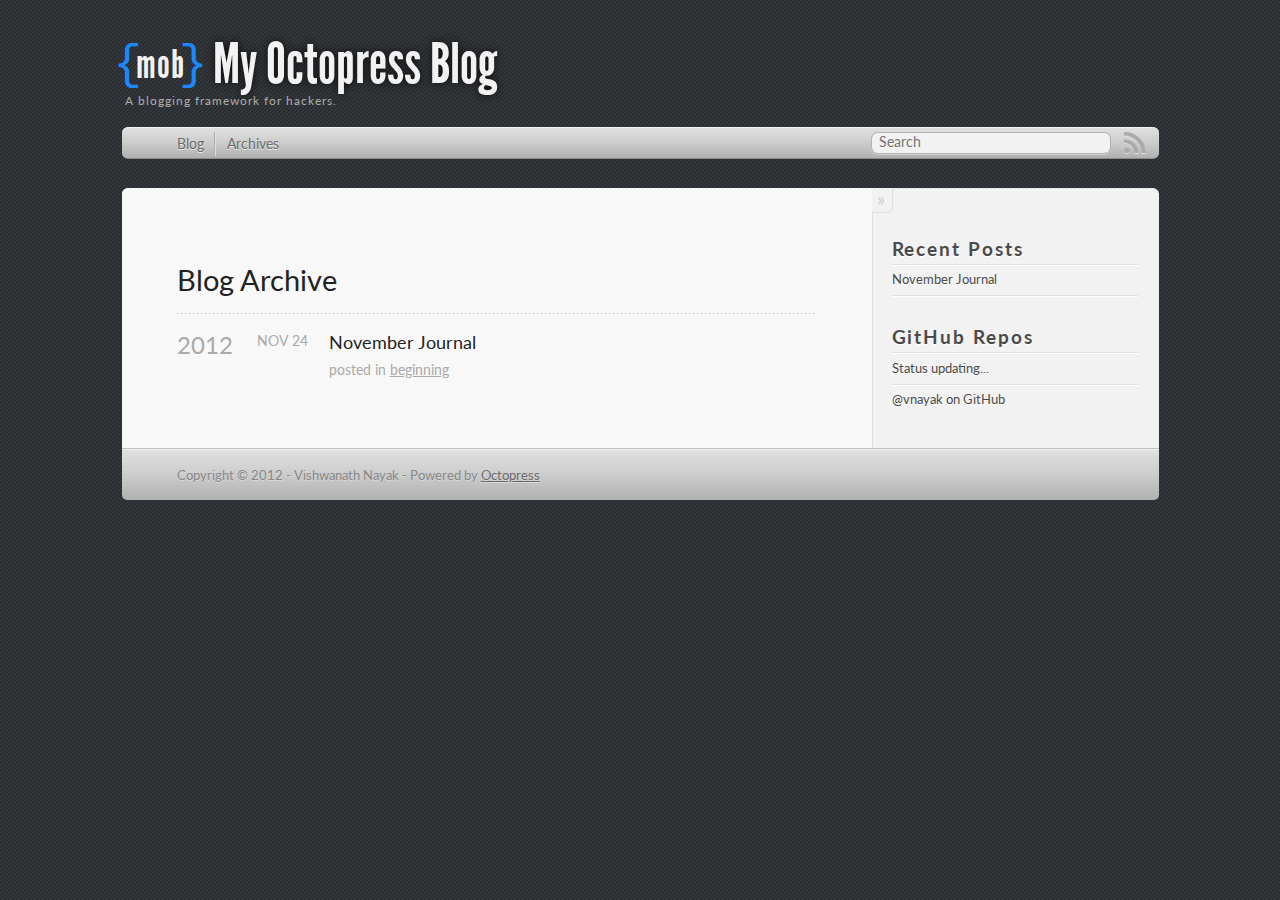
==== commit 3d486039: "Site updated at 2012-11-24 11:55:45 UTC" ====
--- a/blog/archives/index.html
+++ b/blog/archives/index.html
@@ -9,8 +9,8 @@
   <meta name="author" content="Vishwanath Nayak">
 
   
-  <meta name="description" content="Blog Archive 2012 vishwa&#8217;s first post
-Nov 19 2012 posted in beginning Recent Posts vishwa's first post GitHub Repos Status updating... @vnayak &hellip;">
+  <meta name="description" content="Blog Archive 2012 November Journal
+Nov 24 2012 posted in beginning Recent Posts November Journal GitHub Repos Status updating... @vnayak on GitHub &hellip;">
   
 
   <!-- http://t.co/dKP3o1e -->
@@ -88,8 +88,8 @@
 
 <article>
   
-<h1><a href="/blog/2012/11/19/vishwas-first-post/">vishwa&#8217;s first post</a></h1>
-<time datetime="2012-11-19T00:56:00+05:30" pubdate><span class='month'>Nov</span> <span class='day'>19</span> <span class='year'>2012</span></time>
+<h1><a href="/blog/2012/11/24/vishwas-first-post/">November Journal</a></h1>
+<time datetime="2012-11-24T00:56:00+05:30" pubdate><span class='month'>Nov</span> <span class='day'>24</span> <span class='year'>2012</span></time>
 
 <footer>
   <span class="categories">posted in <a class='category' href='/blog/categories/beginning/'>beginning</a></span>
@@ -112,7 +112,7 @@
   <ul id="recent_posts">
     
       <li class="post">
-        <a href="/blog/2012/11/19/vishwas-first-post/">vishwa's first post</a>
+        <a href="/blog/2012/11/24/vishwas-first-post/">November Journal</a>
       </li>
     
   </ul>
@@ -168,7 +168,24 @@
 
 
 
-
+<div id="fb-root"></div>
+<script>(function(d, s, id) {
+  var js, fjs = d.getElementsByTagName(s)[0];
+  if (d.getElementById(id)) {return;}
+  js = d.createElement(s); js.id = id;
+  js.src = "//connect.facebook.net/en_US/all.js#appId=212934732101925&xfbml=1";
+  fjs.parentNode.insertBefore(js, fjs);
+}(document, 'script', 'facebook-jssdk'));</script>
+
+
+
+  <script type="text/javascript">
+    (function() {
+      var script = document.createElement('script'); script.type = 'text/javascript'; script.async = true;
+      script.src = 'https://apis.google.com/js/plusone.js';
+      var s = document.getElementsByTagName('script')[0]; s.parentNode.insertBefore(script, s);
+    })();
+  </script>
 
 
 
